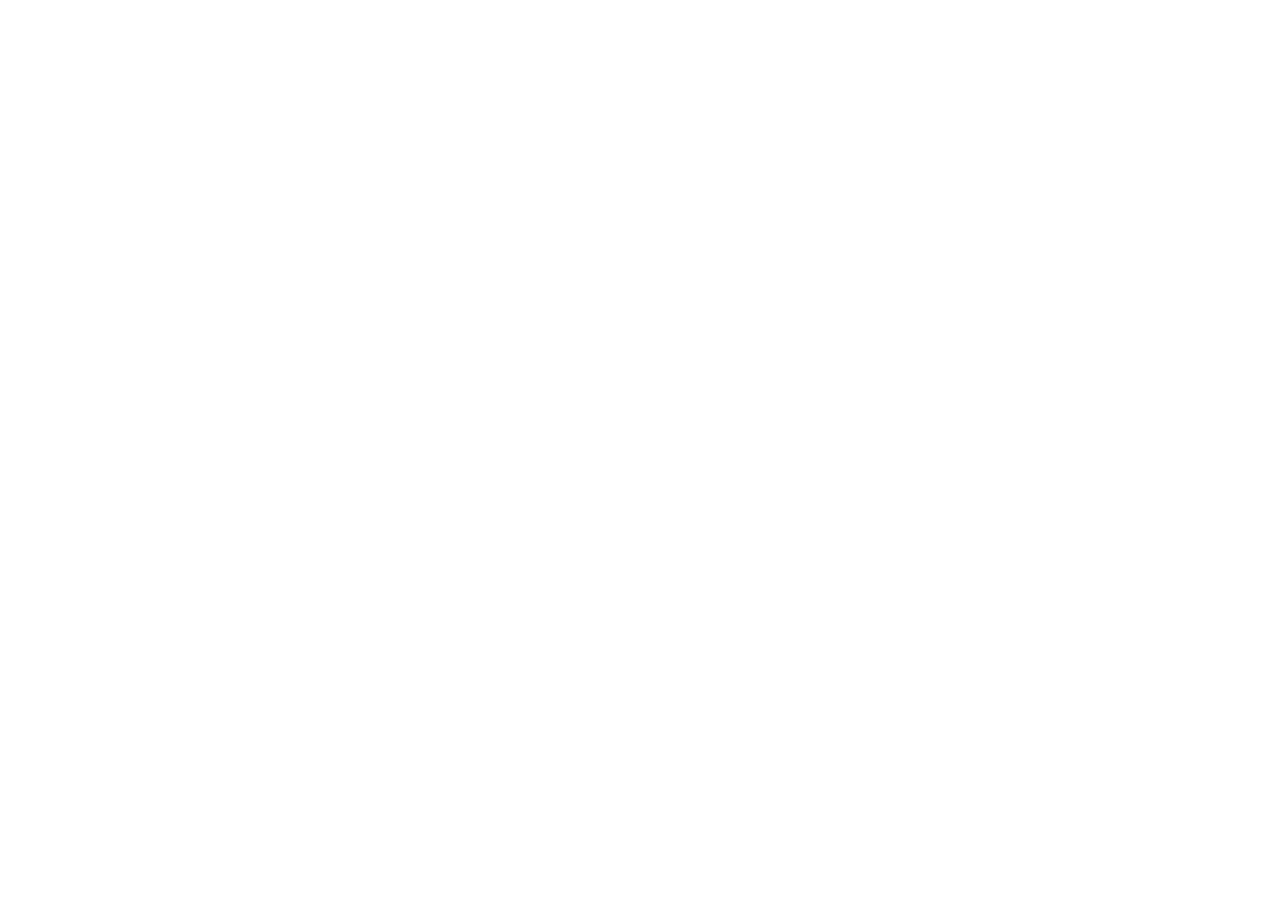
==== index_lms.html @ 10bb7e28 "Add files via upload" ====
﻿<!doctype html>
<html lang="en-US">
<head>
  <meta charset="utf-8">
  <!-- Created using Storyline 360 x64 - http://www.articulate.com  -->
  <!-- version: 3.101.34880.0 -->
  <title>Newsletter</title>
  <meta http-equiv="x-ua-compatible" content="IE=edge"/>
  <meta name="viewport" content="width=device-width,initial-scale=1,user-scalable=no,shrink-to-fit=no,minimal-ui"/>
  <meta name="apple-mobile-web-app-capable" content="yes"/>
  <style>
    html, body { height: 100%; padding: 0; margin: 0 }
    #app { height: 100%; width: 100%; }
  </style>

  <script>
    window.DS = {};
    window.globals = {
      DATA_PATH_BASE: '',
      HAS_FRAME: true,
      HAS_SLIDE: true,

      lmsPresent: true,
      tinCanPresent: false,
      cmi5Present: false,
      aoSupport: false,
      scale: 'Scaled',
      captureRc: false,
      browserSize: 'optimal',
      bgColor: '#FFFFFF',
      features: 'DropInBase,JsApiBasics,MultipleQuizTracking,NativePrompts,PlayerSizeOption,TextEntryCharacterLimit',
      themeName: 'unified',
      preloaderColor: '#8C8C8C',
      suppressAnalytics: false,
      productChannel: 'stable',
      publishSource: 'storyline',
      aid: 'aid|62204201-b0ff-402e-9b0d-82b3d8c5f0d6',
      cid: '3ee8a6d8-429a-4010-ac25-ea498c819780',
      playerVersion: '3.101.34880.0',
      publishTimestamp: '2026-01-28T09:23:05.3126859Z',
      maxIosVideoElements: 10,
      connectionSettings: { message: 'You%20are%20offline.%20Trying%20to%20reconnect...', useDarkTheme: true, mode: 'disabled' },
      hasFeature: function(feature) {
        return this.features.split(',').includes(feature);
      },
      
      parseParams: function(qs) {
        if (window.globals.parsedParams != null) {
          return window.globals.parsedParams;
        }
        qs = (qs || window.location.search.substr(1)).split('+').join(' ');
        var params = {},
            tokens,
            re = /[?&]?([^=]+)=([^&]*)/g;

        while (tokens = re.exec(qs)) {
          params[decodeURIComponent(tokens[1]).trim()] =
            decodeURIComponent(tokens[2]).trim();
        }
        window.globals.parsedParams = params;
        return params;
      }

    };

    if (window.flagsUnderTest != null) {
      window.globals.features = window.flagsUnderTest.reduce((accum, feature) => {
        if (!accum.includes(feature)) {
          accum.push(feature);
        }
        return accum;
      }, window.globals.features.split(',')).join();
    }
  </script>
  <script>
    var isIe11 = ('ActiveXObject' in window || window.MSBlobBuilder != null)
      && window.msCrypto != null && !window.ActiveXObject;
    if (isIe11) {
      window.globals.unsupportedBrowser = true;
      document.write(atob('[base64]'));
    }
  </script>

  <script>
    if (window.globals.hasFeature('Localization')) {
      
      
    }
  </script>

  <script src="lms/scormdriver.js" charset="utf-8"></script>
  <script>window.THREE = { };</script>
  
</head>
<body style="background: #FFFFFF" class="cs-HTML theme-unified">
  <!-- 360 -->
  <script>!function(){var e,i=/iPhone/i,o=/iPod/i,n=/iPad/i,t=/\biOS-universal(?:.+)Mac\b/i,r=/\bAndroid(?:.+)Mobile\b/i,a=/Android/i,d=/(?:SD4930UR|\bSilk(?:.+)Mobile\b)/i,p=/Silk/i,l=/Windows Phone/i,u=/\bWindows(?:.+)ARM\b/i,b=/BlackBerry/i,s=/BB10/i,c=/Opera Mini/i,f=/\b(CriOS|Chrome)(?:.+)Mobile/i,h=/Mobile(?:.+)Firefox\b/i,v=function(e){return void 0!==e&&"MacIntel"===e.platform&&"number"==typeof e.maxTouchPoints&&e.maxTouchPoints>1&&"undefined"==typeof MSStream};e=function(e){var m={userAgent:"",platform:"",maxTouchPoints:0};e||"undefined"==typeof navigator?"string"==typeof e?m.userAgent=e:e&&e.userAgent&&(m={userAgent:e.userAgent,platform:e.platform,maxTouchPoints:e.maxTouchPoints||0}):m={userAgent:navigator.userAgent,platform:navigator.platform,maxTouchPoints:navigator.maxTouchPoints||0};var g=m.userAgent,y=g.split("[FBAN");void 0!==y[1]&&(g=y[0]),void 0!==(y=g.split("Twitter"))[1]&&(g=y[0]);var A=function(e){return function(i){return i.test(e)}}(g),w={apple:{phone:A(i)&&!A(l),ipod:A(o),tablet:!A(i)&&(A(n)||v(m))&&!A(l),universal:A(t),device:(A(i)||A(o)||A(n)||A(t)||v(m))&&!A(l)},amazon:{phone:A(d),tablet:!A(d)&&A(p),device:A(d)||A(p)},android:{phone:!A(l)&&A(d)||!A(l)&&A(r),tablet:!A(l)&&!A(d)&&!A(r)&&(A(p)||A(a)),device:!A(l)&&(A(d)||A(p)||A(r)||A(a))||A(/\bokhttp\b/i)},windows:{phone:A(l),tablet:A(u),device:A(l)||A(u)},other:{blackberry:A(b),blackberry10:A(s),opera:A(c),firefox:A(h),chrome:A(f),device:A(b)||A(s)||A(c)||A(h)||A(f)},any:!1,phone:!1,tablet:!1};return w.any=w.apple.device||w.android.device||w.windows.device||w.other.device,w.phone=w.apple.phone||w.android.phone||w.windows.phone,w.tablet=w.apple.tablet||w.android.tablet||w.windows.tablet,w}(),"object"==typeof exports&&"undefined"!=typeof module?module.exports=e:"function"==typeof define&&define.amd?define((function(){return e})):this.isMobile=e}();
    window.isMobile.apple.tablet = window.isMobile.apple.tablet ||
      (navigator.platform === 'MacIntel' && navigator.maxTouchPoints > 1);
    window.isMobile.apple.device = window.isMobile.apple.device || window.isMobile.apple.tablet;
    window.isMobile.tablet = window.isMobile.tablet || window.isMobile.apple.tablet;
    window.isMobile.any = window.isMobile.any || window.isMobile.apple.tablet;
  </script>

  <div id="focus-sink" tabindex="-1"></div>

  <div id="preso"></div>
  <script>
    (function() {

      var classTypes = [ 'desktop', 'mobile', 'phone', 'tablet' ];

      var addDeviceClasses = function(prefix, testObj) {
        var curr, i;
        for (i = 0; i < classTypes.length; i++) {
          curr = classTypes[i];
          if (testObj[curr]) {
            document.body.classList.add(prefix + curr);
          }
        }
      };

      var params = window.globals.parseParams(),
          isDevicePreview = params.devicepreview === '1',
          isPhoneOverride = params.deviceType === 'phone' || (isDevicePreview && params.phone == '1'),
          isTabletOverride = (params.deviceType === 'tablet' || isDevicePreview) && !isPhoneOverride,
          isMobileOverride = isPhoneOverride || isTabletOverride;

      var deviceView = {
        desktop: !window.isMobile.any && !isMobileOverride,
        mobile: window.isMobile.any || isMobileOverride,
        phone: isPhoneOverride || (window.isMobile.phone && !isTabletOverride),
        tablet: isTabletOverride || window.isMobile.tablet
      };

      window.globals.deviceView = deviceView;
      window.isMobile.desktop = !window.isMobile.any;
      window.isMobile.mobile = window.isMobile.any;

      addDeviceClasses('view-', deviceView);

    })();
  </script>
  
  <script src='story_content/triggers.js' type=text/javascript></script>
<script src='story_content/user.js' type=text/javascript></script>
  <div class="slide-loader"></div>

  <script>
    var doc = document, loader = doc.body.querySelector('.slide-loader'); [ 1, 2, 3 ].forEach(function(n) { var d = doc.createElement('div'); d.style.backgroundColor = window.globals.preloaderColor; d.classList.add('mobile-loader-dot'); d.classList.add('dot' + n); loader.appendChild(d); });
  </script>

  <div class="mobile-load-title-overlay" style="display: none">
    <div class="mobile-load-title">Newsletter</div>
  </div>

  <div class="mobile-chrome-warning"></div>

  
<style>
  .warn-connection-dialog {
    display: none;
    background: transparent;
    pointer-events: all;
    position: fixed;
    left: 0;
    top: 0;
    width: 100%;
    height: 100%;
    z-index: 999;
  }

  .warn-connection-content {
    pointer-events: all;
    border-radius: 4px;
    background: white;
    border: 1px solid #E7E7E7;
    color: #333333;
    box-shadow: 0 2px 4px rgba(0, 0, 0, 0.25);
    transition: all 150ms ease-out;
    position: absolute;
    white-space: nowrap;
  }

  .view-phone.is-landscape .warn-connection-content {
    left: 23px;
    bottom: 23px;
  }

  .view-tablet.is-landscape .warn-connection-content {
    left: 50%;
    top: 20px;
    transform: translateX(-50%);
  }

  .view-mobile.is-portrait .warn-connection-content {
    transform: translate(-50%, calc(-100% - 15px));
  }

  .warn-connection-content p {
    display: inline-block;
    margin: 0 8px 0 0;
    line-height: 33px;
    font-size: 11px;
  }

  .warn-connection-content svg {
    position: relative;
    vertical-align: middle;
    margin: 0 2px 2px 8px;
  }

  .view-desktop .warn-connection-content {
    left: 1.5em;
    bottom: 1.5em;
  }

  .view-desktop .warn-connection-content p {
    font-size: 1.1em;
  }

  .is-offline .warn-connection-dialog {
    display: block;
  }

  .is-offline .cs-panel * {
    pointer-events: none !important;
  }

  .is-offline .cs-panel {
    pointer-events: all !important;
  }

  .is-offline #nav-controls * {
    pointer-events: none !important;
  }

  .is-offline #nav-controls {
    pointer-events: all !important;
  }
</style>

<div class="warn-connection-dialog" role="alertdialog" aria-modal="true" tabindex="0" aria-labelledby="warn-connection-message">
  <div class="warn-connection-content">
    <svg width="17" height="15" viewBox="0 0 17 15" xmlns="http://www.w3.org/2000/svg">
      <path fill="#8F0000" stroke="white" d="M16.07,12.98 L15.88,12.23 L9.51,1.21 C8.97,0.26,7.6,0.26,7.06,1.21 L0.69,12.23 C0.15,13.16,0.81,14.36,1.91,14.36 H14.65 C15.47,14.36,16.05,13.7,16.07,12.98 Z"/>
      <path fill="white" stroke="white" d="M8.58,5.5 C8.35,5.28,8.5,5.35,8.21,5.32 C8.09,5.35,7.97,5.49,7.96,5.67 C7.97,5.79,7.98,5.92,7.98,6.04 L7.98,6.04 C7.99,6.17,8,6.31,8.01,6.43 L8.01,6.44 C8.03,6.92,8.06,7.41,8.09,7.9 L8.09,7.9 C8.12,8.39,8.14,8.88,8.17,9.37 C8.17,9.39,8.18,9.42,8.2,9.44 C8.23,9.46,8.25,9.47,8.28,9.47 C8.31,9.47,8.34,9.46,8.35,9.44 C8.37,9.43,8.38,9.4,8.39,9.35 L8.39,9.34 C8.39,9.24,8.4,9.15,8.4,9.05 L8.4,9.05 C8.41,8.96,8.41,8.86,8.42,8.75 C8.43,8.44,8.45,8.12,8.47,7.81 L8.47,7.81 C8.49,7.49,8.51,7.18,8.53,6.87 C8.55,6.46,8.56,6.05,8.59,5.64 L8.6,5.62 C8.6,5.57,8.59,5.53,8.58,5.5 L8.21,5.32 Z"/>
      <circle fill="white" stroke="white" cx="8.3" cy="11.35" r="0.3"/>
    </svg>
    <p id="warn-connection-message">You are offline. Trying to reconnect...</p>
  </div>
</div>

<script>
  (function() {
    window.DS.connection = {
      warningShown: false,
      assets: {},
      loadingAssetGroup: false,
      retryDelay: 500
    };

    var connectionSettings = window.globals.connectionSettings || {};

    var useConnectionMessages = window.AbortController != null &&
      window.location.protocol != 'file:' &&
      connectionSettings.mode === 'normal';

    window.DS.connection.useConnectionMessages = useConnectionMessages;

    var assetCount = 0;
    var checkLoadedId;


    if (useConnectionMessages && connectionSettings != null) {
      var contentEl = document.querySelector('.warn-connection-content');
      var messageEl = contentEl.querySelector('p');

      if (connectionSettings.useDarkTheme) {
        contentEl.style.borderColor = '#BABBBA';
        contentEl.style.backgroundColor = '#282828';
        contentEl.style.color = '#FFFFFF';
      }

      if (connectionSettings.message != null) {
        messageEl.textContent = window.decodeURIComponent(connectionSettings.message);
      }
    }

    function checkAssetsReady() {
      for (var i in DS.connection.assets) {
        if (!DS.connection.assets[i].success) {
          return false;
        }
      }
      return true;
    }

    function stopAssetGroup() {
      if (!useConnectionMessages) { return; }

      assetCount = 0;

      DS.connection.oldAssetGroup = DS.connection.assets;
      DS.connection.assets = {};
      DS.connection.loadingAssetGroup = false;
      clearInterval(checkLoadedId);
    }

    function startAssetGroup() {
      if (!useConnectionMessages) { return; }
      var ticks = 0;
      clearInterval(checkLoadedId);
      checkLoadedId = setInterval(function() {
        var loaded = 0;
        if (assetCount === 0 && loaded === 0) {
          clearInterval(checkLoadedId);
          return;
        }

        for (var i in DS.connection.assets) {
          if (DS.connection.assets[i].success) {
            loaded++;
          }
        }

        if (assetCount === loaded && checkAssetsReady()) {
          for (var i in DS.connection.assets) {
            if (DS.connection.assets[i].action) {
              DS.connection.assets[i].action();
            }
          }
          hideWarning();
          stopAssetGroup();
        }
      }, 100)
    }

    function requiredAsset(url, action, retry, type) {
      if (!useConnectionMessages) { return; }
      if (DS.connection.assets[url]) { return; }

      DS.connection.assets[url] = {
        success: false, action: action, retry: retry, type: type
      };
      assetCount = Object.keys(DS.connection.assets).length;
      if (!DS.connection.loadingAssetGroup) {
        startAssetGroup();
      }
      DS.connection.loadingAssetGroup = true;
    }

    function assetLoaded(url) {
      if (!useConnectionMessages) { return; }
      if (DS.connection.assets[url]) {
        DS.connection.assets[url].success = true;
      }
    }

    function assetFailed(url) {
      if (!useConnectionMessages) { return; }
      if (!DS.connection.assets[url]) {
        if (/\.js$/.test(url) && url.indexOf('transcripts') === -1) {
          setTimeout(function() {
            if (DS.connection.lastSlideLoaded != null) {
              DS.connection.lastSlideLoaded();
            }
          }, DS.connection.retryDelay);
        }
        return;
      }
      if (!DS.connection.warningShown) { showWarning(); }
      if (DS.connection.assets[url].retry) {
        setTimeout(function() {
          if (!DS.connection.assets[url].success) {
            DS.connection.assets[url].retry()
          }
        }, DS.connection.retryDelay);
      }
    }

    function hideWarning() {
      document.body.classList.remove('is-offline');
      DS.connection.warningShown = false;
      enableKeys();
    }
    DS.connection.hideWarning = hideWarning

    function showWarning(btn) {
      document.body.classList.add('is-offline')
      DS.connection.warningShown = true;
      updateWarningPosition();
      disableKeys();
    }

    function updateWarningPosition() {
      if (!DS.connection.warningShown) {
        return;
      }

      var isPortrait = document.body.classList.contains('is-portrait');
      var isMobile = document.body.classList.contains('view-mobile');
      var warningEl = document.querySelector('.warn-connection-content');

      if (isPortrait && isMobile) {
        var slide = document.querySelector('.primary-slide');
        var slideRect = slide != null
          ? slide.getBoundingClientRect()
          : { top: window.innerHeight, left: 0, width: window.innerWidth };

        warningEl.style.top = `${slideRect.top}px`
        warningEl.style.left = `${slideRect.left + slideRect.width / 2}px`
      } else {
        warningEl.style.top = null;
        warningEl.style.left = null;
      }

      window.requestAnimationFrame(updateWarningPosition);
    }

    function onDisableKeyDown(e) {
      e.preventDefault();
      e.stopImmediatePropagation();
    }

    function onDisableKeyUp(e) {
      e.preventDefault();
      e.stopImmediatePropagation();
    }

    var accStyle = document.createElement('style');
    var warnDialogEl = document.querySelector('.warn-connection-dialog');

    function disableKeys() {
      if (DS.views && DS.views.nsStack && DS.views.nsStack.length === 1) {
        DS.views.nsStack[0].tabReachable = false
        DS.views.nsStack[0].updateTabIndex(true, true);
      }

      accStyle.innerHTML = '.acc-shadow-dom { display: none; }';
      document.body.appendChild(accStyle);

      warnDialogEl.parentNode.append(warnDialogEl);
      warnDialogEl.focus();
    }

    function enableKeys() {
      accStyle.remove();
      if (DS.views && DS.views.nsStack && DS.views.nsStack.length === 1 && DS.views.nsStack[0].name === '_frame') {
        DS.views.nsStack[0].tabReachable = true;
        DS.views.nsStack[0].updateTabIndex();
      }
    }

    // these will all be noops if the feature flag isn't set in
    // the data and `window.globals.features`
    DS.connection.requiredAsset = requiredAsset;
    DS.connection.assetLoaded = assetLoaded;
    DS.connection.assetFailed = assetFailed;
    DS.connection.stopAssetGroup = stopAssetGroup;
    DS.connection.startAssetGroup = startAssetGroup;
  })();
</script>


  <script>
    
    if (window.autoSpider && window.vInterfaceObject) {
      document.querySelector('.mobile-load-title-overlay').style.display = 'none';
    }
  </script>

  

  <link rel="stylesheet" href="html5/data/css/output.min.css" data-noprefix/>
</body>
<script src="html5/lib/scripts/bootstrapper.min.js"></script>
</html>
---- html5/data/css/output.min.css ----
@font-face {
  font-family: 'LatoBold Charset1_ BoldD6DABA08';
  src: url('[data-uri]');
  font-style: normal;
  font-weight: normal;
}
@font-face {
  font-family: 'Lato Charset1_ 6TjbzaiH46786398';
  src: url('[data-uri]');
  font-style: normal;
  font-weight: normal;
}
.cs-HTML {
  background: rgba(255, 255, 255, 1);
}
.cs-npnxnanbnsnfns00000000001 .cs-infopanel  {
  box-shadow: 0 1px 0 rgba(0, 0, 0, 0);
  background: rgba(255, 255, 255, 1);
}
.cs-npnxnanbnsnfns00000000001 .cs-infopanel .cs-link {
  color: rgba(88, 88, 88, 1);
}
.cs-npnxnanbnsnfns00000000001 .cs-infopanel .cs-link:hover {
  color: rgba(255, 255, 255, 1);
}
.cs-npnxnanbnsnfns00000000001 .cs-infopanel .cs-name {
  color: rgba(68, 68, 68, 1);
}
.cs-npnxnanbnsnfns00000000001 .cs-infopanel .cs-title {
  color: rgba(153, 153, 153, 1);
}
.cs-npnxnanbnsnfns00000000001 .cs-infopanelpopup  {
  box-shadow: 0 1px 0 rgba(0, 0, 0, 0);
  background: rgba(0, 0, 0, 0);
}
.cs-npnxnanbnsnfns00000000001 .cs-infopanelpopup .cs-link {
  color: rgba(255, 0, 0, 1);
}
.cs-npnxnanbnsnfns00000000001 .cs-infopanelpopup .cs-link:hover {
  color: rgba(255, 255, 255, 1);
}
.cs-npnxnanbnsnfns00000000001 .cs-infopanelpopup .cs-name {
  color: rgba(255, 255, 255, 1);
}
.cs-npnxnanbnsnfns00000000001 .cs-infopanelpopup .cs-bio {
  color: rgba(88, 88, 88, 1);
}
.cs-npnxnanbnsnfns00000000001 .cs-timer  {
  color: rgba(88, 88, 88, 1);
}
.cs-npnxnanbnsnfns00000000001 .cs-duration stop:first-child {
  stop-color: rgba(220, 220, 220, 1);
}
.cs-npnxnanbnsnfns00000000001 .cs-duration stop:last-child {
  stop-color: rgba(220, 220, 220, 1);
}
.cs-npnxnanbnsnfns00000000001 .cs-elapsed stop:first-child {
  stop-color: rgba(254, 227, 71, 1);
}
.cs-npnxnanbnsnfns00000000001 .cs-elapsed stop:last-child {
  stop-color: rgba(254, 227, 71, 1);
}
.cs-npnxnanbnsnfns00000000001 .cs-timer .cs-pie .cs-innerstroke {
  stroke: rgba(199, 199, 199, 1);
}
.cs-npnxnanbnsnfns00000000001 .cs-timer .cs-pie .cs-innerborder {
  stroke: rgba(255, 255, 255, 1);
}
.cs-npnxnanbnsnfns00000000001 .cs-window  {
  box-shadow: 0 8px 5px rgba(0, 0, 0, 0.2);
  border-color: rgba(49, 99, 0, 1);
  background: rgba(250, 250, 250, 1);
  color: rgba(70, 70, 70, 1);
}
.cs-npnxnanbnsnfns00000000001 .cs-window .cs-diva {
  border-color: rgba(0, 0, 0, 0);
}
.cs-npnxnanbnsnfns00000000001 .cs-window .cs-divb {
  border-color: rgba(0, 0, 0, 0);
}
.cs-npnxnanbnsnfns00000000001 .cs-editor .cs-editor-slide {
  color: rgba(255, 255, 255, 1);
}
.cs-npnxnanbnsnfns00000000001 .cs-editor .cs-editor-html {
  color: rgba(70, 70, 70, 1);
}
.cs-npnxnanbnsnfns00000000001 .cs-editor .cs-editor-button {
  text-shadow: 0 1px 0 rgba(0, 0, 0, 0);
  color: rgba(255, 255, 255, 1);
  border-color: rgba(33, 68, 0, 1);
  background: rgba(60, 124, 0, 1);
}
.cs-npnxnanbnsnfns00000000001 .cs-editor .cs-editor-button:hover {
  background: rgba(66, 142, 0, 1);
}
.cs-npnxnanbnsnfns00000000001 .cs-editor .cs-editor-button:active {
  background: rgba(46, 93, 0, 1);
}
.cs-npnxnanbnsnfns00000000001 .cs-listitem  {
  color: rgba(70, 70, 70, 1);
  border-color: none;
  border: 1px solid transparent;
}
.cs-npnxnanbnsnfns00000000001 .cs-listitem:hover {
  background: rgba(0, 0, 0, 0.05);
  border-color: rgba(142, 143, 142, 1) !important;
  border-width: 1px;
  border-radius: 2px;
  border-style: solid;
  box-sizing: border-box;
}
.cs-npnxnanbnsnfns00000000001 .cs-listitem.hover {
  background: rgba(0, 0, 0, 0.05);
  border-color: rgba(142, 143, 142, 1) !important;
  border-width: 1px;
  border-radius: 2px;
  border-style: solid;
  box-sizing: border-box;
}
.cs-npnxnanbnsnfns00000000001 .cs-glossary  {
  color: rgba(70, 70, 70, 1);
}
.cs-npnxnanbnsnfns00000000001 .cs-glossary .cs-scrolling-panel {
  background: rgba(0, 0, 0, 0);
}
.cs-npnxnanbnsnfns00000000001 .cs-glossary .cs-term.cs-selected .cs-choice-list-trigger {
  color: rgba(255, 255, 255, 1);
  background: rgba(255, 255, 255, 1);
}
.cs-npnxnanbnsnfns00000000001 .cs-glossary .cs-term.cs-selected .cs-choice-list-trigger:focus {
  color: rgba(255, 255, 255, 1);
  background: rgba(255, 255, 255, 1);
}
.cs-npnxnanbnsnfns00000000001 .cs-glossary .cs-term:hover .cs-choice-list-trigger {
  background: rgba(70, 70, 70, 1);
}
.cs-npnxnanbnsnfns00000000001 .cs-glossary .cs-term.hover .cs-choice-list-trigger {
  background: rgba(70, 70, 70, 1);
}
.cs-npnxnanbnsnfns00000000001 .cs-glossary .cs-term .cs-choice-list-trigger:focus {
  background: rgba(70, 70, 70, 1);
}
.cs-npnxnanbnsnfns00000000001 .cs-glossary .cs-diva {
  border-color: rgba(0, 0, 0, 0);
}
.cs-npnxnanbnsnfns00000000001 .cs-glossary .cs-divb {
  border-color: rgba(0, 0, 0, 0);
}
.cs-npnxnanbnsnfns00000000001 .cs-glossary .cs-divc {
  border-color: rgba(0, 0, 0, 0);
}
.cs-npnxnanbnsnfns00000000001 .cs-glossary .cs-heading {
  color: rgba(44, 47, 48, 1);
  font-weight: 700;
}
.note-content p span {
  color: rgba(70, 70, 70, 1);
  line-height: 1.4em;
  font-size: 103.769%;
}
.cs-npnxnanbnsnfns00000000001 .cs-resource .cs-separator {
  border-color: rgba(0, 0, 0, 0);
}
.cs-npnxnanbnsnfns00000000001 .cs-outline  {
  color: rgba(45, 45, 45, 1);
}
.cs-npnxnanbnsnfns00000000001 .cs-outline .cs-diva {
  border-color: rgba(0, 0, 0, 0);
}
.cs-npnxnanbnsnfns00000000001 .cs-outline .cs-divb {
  border-color: rgba(0, 0, 0, 0);
}
.cs-npnxnanbnsnfns00000000001 .cs-outline .cs-divc {
  border-color: rgba(0, 0, 0, 0);
}
.cs-npnxnanbnsnfns00000000001 .cs-outline .cs-search-filter:hover {
  color: rgba(0, 0, 0, 0);
}
.cs-npnxnanbnsnfns00000000001 .cs-outline .cs-search-filter.hover {
  color: rgba(0, 0, 0, 0);
}
.cs-npnxnanbnsnfns00000000001 .cs-transcript  {
  color: rgba(255, 255, 255, 1);
}
.cs-npnxnanbnsnfns00000000001 .cs-transcript .cs-div {
  border-color: rgba(0, 0, 0, 0);
}
.cs-npnxnanbnsnfns00000000001 .cs-tabs:not(.topmenu-item) {
  color: rgba(39, 43, 44, 1);
}
.cs-npnxnanbnsnfns00000000001 .cs-tabs .cs-inner-button:not(.topmenu-item) {
  text-shadow: 0 1px 0 rgba(0, 0, 0, 0);
}
.cs-npnxnanbnsnfns00000000001 .cs-tabs:hover:not(.topmenu-item) {
  color: rgba(39, 43, 44, 1);
}
.cs-npnxnanbnsnfns00000000001 .cs-tabs.cs-selected {
  background: rgba(0, 0, 0, 0);
  color: rgba(39, 43, 44, 1);
}
.cs-npnxnanbnsnfns00000000001 .cs-seekcontrol  {
  background: rgba(0, 0, 0, 0);
  border-color: rgba(0, 0, 0, 0);
}
.cs-npnxnanbnsnfns00000000001 .cs-seekcontrol .cs-button:hover .cs-icon {
  fill: rgba(255, 255, 255, 1);
}
.cs-npnxnanbnsnfns00000000001 .cs-seekcontrol .cs-button.hover .cs-icon {
  fill: rgba(255, 255, 255, 1);
}
.cs-npnxnanbnsnfns00000000001 .cs-seekcontrol .cs-button .cs-icon-shadow {
  fill: rgba(0, 0, 0, 0);
}
.cs-npnxnanbnsnfns00000000001 .cs-seekcontrol .cs-button .cs-icon {
  fill: rgba(140, 140, 140, 1);
}
.cs-npnxnanbnsnfns00000000001 .cs-seekcontrol .cs-seek .cs-fill {
  background: rgba(255, 255, 255, 0.6);
}
.cs-npnxnanbnsnfns00000000001 .cs-seekcontrol .cs-seek {
  background: rgba(142, 143, 142, 1);
  border-color: rgba(0, 0, 0, 0);
}
.cs-npnxnanbnsnfns00000000001 .cs-searchinput .cs-input {
  color: rgba(70, 70, 70, 1);
  border-color: rgba(0, 0, 0, 0);
  background: rgba(0, 0, 0, 0.05);
}
.cs-npnxnanbnsnfns00000000001 .cs-searchinput .cs-input:focus {
  color: rgba(44, 47, 48, 1);
  background: rgba(41, 41, 41, 1);
}
.cs-npnxnanbnsnfns00000000001 .cs-searchinput .cs-input:hover {
  box-shadow: inset 0 0 1px 0 rgba(69, 126, 19, 0);
}
.cs-npnxnanbnsnfns00000000001 .cs-searchinput .cs-input.hover {
  box-shadow: inset 0 0 1px 0 rgba(69, 126, 19, 0);
}
.cs-npnxnanbnsnfns00000000001 .cs-searchinput .cs-button .cs-icon {
  fill: rgba(88, 88, 88, 1);
}
.cs-npnxnanbnsnfns00000000001 .cs-searchinput .cs-button:hover {
  fill: rgba(63, 133, 0, 1);
}
.cs-npnxnanbnsnfns00000000001 .cs-searchinput .cs-button.hover {
  fill: rgba(63, 133, 0, 1);
}
.cs-npnxnanbnsnfns00000000001 .cs-menu  {
  box-shadow: 0 1px 0 rgba(0, 0, 0, 0);
  background: rgba(250, 250, 250, 1);
}
.cs-npnxnanbnsnfns00000000001 .cs-topmenu-item.active .cs-tab {
  background: rgba(250, 250, 250, 1);
}
.cs-npnxnanbnsnfns00000000001 .cs-logo  {
  box-shadow: 0 1px 0 rgba(37, 75, 0, 1);
  background: rgba(255, 255, 255, 0);
}
.cs-npnxnanbnsnfns00000000001 .cs-checkbox  {
  color: rgba(255, 255, 255, 1);
}
.cs-npnxnanbnsnfns00000000001 .cs-checkbox:hover {
  border-color: rgba(175, 221, 130, 1);
}
.cs-npnxnanbnsnfns00000000001 .cs-checkbox.hover {
  border-color: rgba(175, 221, 130, 1);
}
.cs-npnxnanbnsnfns00000000001 .cs-checkbox .cs-box {
  color: rgba(255, 255, 255, 1);
  border-color: rgba(42, 83, 0, 1);
}
.cs-npnxnanbnsnfns00000000001 .cs-checkbox .cs-box:checked::after {
  color: rgba(43, 196, 0, 1);
}
.cs-npnxnanbnsnfns00000000001 .cs-button  {
  text-shadow: 0 1px 0 rgba(0, 0, 0, 0);
  color: rgba(88, 88, 88, 1);
  border-color: rgba(0, 0, 0, 0);
  background: rgba(0, 0, 0, 0);
  box-shadow: 0 1px 0 rgba(0, 0, 0, 0);
}
.cs-npnxnanbnsnfns00000000001 .cs-button .cs-icon {
  fill: rgba(88, 88, 88, 1);
}
.cs-npnxnanbnsnfns00000000001 .cs-button .cs-icon-shadow {
  fill: rgba(0, 0, 0, 0);
}
.cs-npnxnanbnsnfns00000000001 .cs-button:hover {
  background: rgba(39, 43, 44, 1);
}
.cs-npnxnanbnsnfns00000000001 .cs-button.hover {
  background: rgba(39, 43, 44, 1);
}
.cs-npnxnanbnsnfns00000000001 .cs-button:active {
  background: rgba(0, 0, 0, 0);
}
.cs-npnxnanbnsnfns00000000001 .cs-button.cs-disabled:hover {
  background: rgba(0, 0, 0, 0);
}
.cs-npnxnanbnsnfns00000000001 .cs-button.cs-disabled.hover {
  background: rgba(0, 0, 0, 0);
}
.cs-npnxnanbnsnfns00000000001 .cs-button.cs-disabled:active {
  background: rgba(0, 0, 0, 0);
}
.cs-npnxnanbnsnfns00000000001 .cs-button.cs-volume:hover {
  background: rgba(0, 0, 0, 0);
}
.cs-npnxnanbnsnfns00000000001 .cs-button.cs-volume.hover {
  background: rgba(0, 0, 0, 0);
}
.cs-npnxnanbnsnfns00000000001 .cs-button.cs-volume:active {
  background: rgba(0, 0, 0, 0);
}
.cs-npnxnanbnsnfns00000000001.cs-base  {
  color: rgba(88, 88, 88, 1);
  border-color: rgba(255, 255, 255, 0);
  background: rgba(255, 255, 255, 1);
}
.cs-npnxnanbnsnfns00000000001.cs-base .cs-separator .cs-diva {
  background: rgba(250, 250, 250, 1);
}
.cs-npnxnanbnsnfns00000000001.cs-base .cs-separator .cs-divb {
  background: rgba(0, 0, 0, 0);
}
.cs-npnxnanbnsnfns00000000001.cs-base .cs-topmenu-item.active .cs-tab {
  border-color: rgba(250, 250, 250, 1);
}
.cs-npnxnanbnsnfns00000000001.cs-base .cs-topmenu-item.active .cs-panel {
  border-color: rgba(250, 250, 250, 1);
}
.cs-npnxnanbnsnfns00000000001.cs-base .cs-left {
  background: rgba(250, 250, 250, 1);
}
.cs-npnxnanbnsnfns00000000001.cs-base .cs-area-primary .cs-slide-container {
  background: rgba(255, 255, 255, 1);
}
.cs-npnxnanbnsnfns00000000001.cs-base.cs-custom-theme .cs-brandhighlight-bg {
  background: rgba(72, 147, 184, 1) !important;
}
.cs-npnxnanbnsnfns00000000001.cs-base.cs-custom-theme .cs-brandhighlight-secondary-bg {
  background: rgba(72, 147, 184, 1) !important;
}
.cs-npnxnanbnsnfns00000000001.cs-base.cs-custom-theme .cs-brandhighlight-border {
  border-color: rgba(72, 147, 184, 1) !important;
}
.cs-npnxnanbnsnfns00000000001.cs-base.cs-custom-theme .cs-brandhighlight-text {
  color: rgba(72, 147, 184, 1) !important;
}
.cs-npnxnanbnsnfns00000000001.cs-base.cs-custom-theme .cs-brandhighlight-fill {
  fill: rgba(72, 147, 184, 1) !important;
}
.cs-npnxnanbnsnfns00000000001.cs-base.cs-custom-theme .cs-listitem.cs-selected {
  background-color: rgba(0, 0, 0, 0.05) !important;
}
.cs-npnxnanbnsnfns00000000001 .cs-volume::-moz-range-thumb {
  border-color: rgba(43, 85, 0, 1);
  box-shadow: inset 0 0 1px 0 rgba(43, 85, 0, 1);
  background: rgba(255, 255, 255, 1);
}
.cs-npnxnanbnsnfns00000000001 .cs-volume::-ms-thumb {
  border-color: rgba(43, 85, 0, 1);
  box-shadow: inset 0 0 1px 0 rgba(43, 85, 0, 1);
  background: rgba(255, 255, 255, 1);
}
.cs-npnxnanbnsnfns00000000001 .cs-volume::-webkit-slider-thumb {
  border-color: rgba(43, 85, 0, 1);
  box-shadow: inset 0 0 1px 0 rgba(43, 85, 0, 1);
  background: rgba(255, 255, 255, 1);
}
.cs-npnxnanbnsnfns00000000001 .cs-volume::-moz-range-track {
  border-color: rgba(66, 140, 1, 1);
  background: rgba(142, 143, 142, 1);
}
.cs-npnxnanbnsnfns00000000001 .cs-volume::-ms-track {
  border-color: rgba(66, 140, 1, 1);
  background: rgba(142, 143, 142, 1);
}
.cs-npnxnanbnsnfns00000000001 .cs-volume::-webkit-slider-runnable-track {
  border-color: rgba(66, 140, 1, 1);
  background: rgba(142, 143, 142, 1);
}
body.show-focus .tab-focus-box {
  box-shadow: 0 0 0 1px rgba(255, 255, 0, 1), 0 0 0 3px rgba(0, 32, 96, 1), 0 0 5px 5px rgba(255, 255, 0, 1);
  border-color: transparent;
  outline: 2px transparent solid;
}
.skipnav {
  box-shadow: 0 0 0 1px rgba(255, 255, 0, 1), 0 0 0 3px rgba(0, 32, 96, 1), 0 0 5px 5px rgba(255, 255, 0, 1);
  border-color: transparent;
  outline: 2px transparent solid;
}
.cs-npnxnanbnsnfns00000000001 .cs-listitem:hover {
  color: none;
}
.cs-npnxnanbnsnfns00000000001 .cs-listitem.hover {
  color: none;
}
.cs-npnxnanbnsnfns00000000001 .cs-listitem.cs-viewed {
  color: #464646;
}
.cs-npnxnanbnsnfns00000000001 .cs-listitem {
  color: #464646;
}
.cs-npnxnanbnsnfns00000000001 .cs-listitem:hover .cs-icon-carrot * {
  fill: none;
}
.cs-npnxnanbnsnfns00000000001 .cs-listitem.hover .cs-icon-carrot * {
  fill: none;
}
.cs-npnxnanbnsnfns00000000001 .cs-listitem .cs-icon-carrot {
  color: none;
  top: calc(3px);
}
.cs-npnxnanbnsnfns00000000001 .cs-listitem .cs-icon-carrot .cs-shadow {
  color: #2C2F30;
}
.cs-npnxnanbnsnfns00000000001 .item-collapsible .is-scene {
  color: #2C2F30 !important;
  font-weight: 700;
}
.cs-npnxnanbnsnfns00000000001 .is-scene .cs-icon-carrot * {
  color: #2C2F30 !important;
  font-weight: 700;
}
.cs-npnxnanbnsnfns00000000001 .is-scene:not(.outline-links-collapse) > a {
  color: #2C2F30;
}
.cs-npnxnanbnsnfns00000000001 .is-scene:not(.outline-links-collapse) .cs-icon-carrot * {
  fill: none !important;
  color: #2C2F30 !important;
}
.cs-npnxnanbnsnfns00000000001 .tabs, .cs-npnxnanbnsnfns00000000001 .cs-logo {
  border-bottom: 1px solid rgba(142, 143, 142, 1);
}
.cs-npnxnanbnsnfns00000000001 .area-secondary-wrapper:after {
  background-image: url('[data-uri]');
  background-size: 100%;
}
.cs-npnxnanbnsnfns00000000001 .panel-footer {
  background: #FAFAFA;
}
.cs-npnxnanbnsnfns00000000001 #outline-search {
  background: rgba(0, 0, 0, 0.05);
  border-color: rgba(142, 143, 142, 1);
  border-width: 1px;
  border-style: solid;
}
.cs-npnxnanbnsnfns00000000001 .topmenu-panel #outline-search {
  background: #EAEAEA;
}
.cs-npnxnanbnsnfns00000000001 .search-icon circle, .cs-npnxnanbnsnfns00000000001 .search-icon path {
  stroke: #585858;
}
.cs-npnxnanbnsnfns00000000001 #outline-search input[type   =search] {
  color: #2C2F30;
}
.cs-npnxnanbnsnfns00000000001 #outline-search ::-webkit-input-placeholder {
  color: #464646 !important;
}
.cs-npnxnanbnsnfns00000000001 #outline-search :-ms-input-placeholder {
  color: #464646 !important;
}
.cs-npnxnanbnsnfns00000000001 #outline-search ::-moz-placeholder {
  color: #464646 !important;
  opacity: 1;
}
.cs-npnxnanbnsnfns00000000001 .cs-topmenu-item.active, body:not(.is-touchable-tablet) .cs-npnxnanbnsnfns00000000001 .cs-topmenu-item:hover {
  color: #272B2C;
}
.cs-npnxnanbnsnfns00000000001 .cs-topmenu-item.button-tapped {
  color: #272B2C;
}
.cs-npnxnanbnsnfns00000000001 .cs-topmenu-item.active .cs-tab, .cs-npnxnanbnsnfns00000000001 .cs-topmenu-item .cs-tab {
  background: transparent !important;
  border: none !important;
}
.cs-npnxnanbnsnfns00000000001 .top-tabs-drop-icon div {
  background: #585858;
}
.cs-npnxnanbnsnfns00000000001 .cs-panel.topmenu-panel .panel-content, .cs-npnxnanbnsnfns00000000001 .top-tabs-drop {
  background: #FAFAFA;
}
.cs-npnxnanbnsnfns00000000001 .cs-topmenu-item.active .cs-panel {
  background: #FAFAFA;
}
.cs-npnxnanbnsnfns00000000001 .cs-menu.topmenu-panel, .cs-npnxnanbnsnfns00000000001 .top-tabs-drop {
  border: 1px solid rgba(250, 250, 250, 1) !important;
  border-radius: 3px;
}
.cs-npnxnanbnsnfns00000000001 .resources .resources-list a:hover {
  background: rgba(0, 0, 0, 0.05);
}
body:not(.is-touchable-tablet) .cs-npnxnanbnsnfns00000000001 .resources .resources-list a:hover {
  background: rgba(0, 0, 0, 0.05);
}
.cs-npnxnanbnsnfns00000000001 .resources .resources-list a.hover {
  background: rgba(0, 0, 0, 0.05);
}
body:not(.is-touchable-tablet) .cs-npnxnanbnsnfns00000000001 .resources .resources-list a.hover {
  background: rgba(0, 0, 0, 0.05);
}
.cs-npnxnanbnsnfns00000000001 .resources .resources-list a.button-tapped {
  background: rgba(0, 0, 0, 0.05);
}
.cs-npnxnanbnsnfns00000000001 .cs-icon path, .cs-npnxnanbnsnfns00000000001 .cs-icon rect, .cs-npnxnanbnsnfns00000000001 .cs-icon polygon, .cs-npnxnanbnsnfns00000000001 .menu-icon-wrapper.menu-icon-wrapper-hover path {
  fill: #585858;
}
.cs-npnxnanbnsnfns00000000001 .cs-icon .icon-stroke-only {
  fill: none !important;
  stroke: #585858 !important;
}
body:not(.is-touchable-tablet) .cs-npnxnanbnsnfns00000000001 .cs-button:hover .cs-icon path, body:not(.is-touchable-tablet) .cs-npnxnanbnsnfns00000000001 .cs-button:hover .cs-icon rect, body:not(.is-touchable-tablet) .cs-npnxnanbnsnfns00000000001 .cs-button:hover .cs-icon polygon {
  fill: #272B2C;
}
body:not(.is-touchable-tablet) .cs-npnxnanbnsnfns00000000001 .cs-tabs:hover .search-icon circle, body:not(.is-touchable-tablet) .cs-npnxnanbnsnfns00000000001 .cs-tabs:hover .search-icon path {
  stroke: #272B2C;
}
.cs-npnxnanbnsnfns00000000001 .cs-button.button-tapped .cs-icon path, .cs-npnxnanbnsnfns00000000001 .cs-button.button-tapped .cs-icon rect, .cs-npnxnanbnsnfns00000000001 .cs-button.button-tapped .cs-icon polygon {
  fill: #272B2C;
}
body:not(.is-touchable-tablet) .cs-npnxnanbnsnfns00000000001 .cs-button:hover .cs-icon .icon-stroke-only {
  fill: none !important;
  stroke: #272B2C !important;
}
.cs-npnxnanbnsnfns00000000001 .cs-button:button-tapped .cs-icon .icon-stroke-only {
  fill: none !important;
  stroke: #272B2C !important;
}
.cs-npnxnanbnsnfns00000000001 .menu-icon-wrapper.menu-icon-wrapper-hover svg path {
  fill: #272B2C;
}
.floating-sidebar:not(.sidebar-closed) .cs-npnxnanbnsnfns00000000001 #hamburger .menu-icon-wrapper svg path {
  fill: #BABBBA;
}
.floating-sidebar:not(.sidebar-closed) .cs-npnxnanbnsnfns00000000001 #hamburger .menu-icon-wrapper.menu-icon-wrapper-hover svg path {
  fill: #F8F8F8;
}
.cs-npnxnanbnsnfns00000000001 .volume .btn:before {
  background-image: url('[data-uri]');
}
.cs-npnxnanbnsnfns00000000001 .volume-track {
  background: #8E8F8E;
}
.cs-npnxnanbnsnfns00000000001 .volume-icon circle {
  stroke: #585858;
}
.cs-npnxnanbnsnfns00000000001 .cs-settings > .settings-panel {
  background: #FAFAFA;
  border: 1px solid rgba(250, 250, 250, 1) !important;
  border-radius: 3px;
}
.cs-npnxnanbnsnfns00000000001 .cs-settings > .panel-down-arrow {
  fill: #FAFAFA;
}
.cs-npnxnanbnsnfns00000000001 .switch-toggle .border {
  stroke: #919191;
}
.cs-npnxnanbnsnfns00000000001 .switch-toggle .thumb-off .thumb {
  fill: #585858;
}
.cs-npnxnanbnsnfns00000000001 .switch-toggle .thumb-on .track {
  fill: rgba(72, 147, 184, 0.3);
}
.cs-npnxnanbnsnfns00000000001 .switch-toggle .thumb-off .track {
  fill: rgba(233, 233, 233, 1);
}
.cs-npnxnanbnsnfns00000000001 .switch-label {
  color: #464646;
}
.cs-npnxnanbnsnfns00000000001 .cs-panel .scrollarea-btn:after {
  background: rgba(88, 88, 88, 0.8);
}
.scrollarea-scrollbar:hover .scrollarea-btn:after, .scrollarea-scrollbar.highlight-scrollbar .scrollarea-btn:after {
  background: rgba(88, 88, 88, 0.8);
}
.floating-sidebar .sidebar-overlay {
  background: rgba(0, 0, 0, 0.85);
}
.cs-npnxnanbnsnfns00000000001 .overlay-message {
  background: rgba(0, 0, 0, 0.85);
}
.cs-npnxnanbnsnfns00000000001 .top-ui-bg, .cs-npnxnanbnsnfns00000000001 .bottom-ui-bg, .cs-npnxnanbnsnfns00000000001 .right-ui-bg, .cs-npnxnanbnsnfns00000000001 .left-ui-bg {
  background: rgba(255, 255, 255, 0.8);
}
.cs-npnxnanbnsnfns00000000001 .circle-progress-bg {
  fill: #FFFFFF;
}
.cs-npnxnanbnsnfns00000000001 .circle-progress-well {
  fill: #8E8F8E;
}
.cs-npnxnanbnsnfns00000000001 .circle-progress-pie {
  stroke: #8E8F8E;
}
.cs-npnxnanbnsnfns00000000001 .lightbox .option-pane {
  background: rgba(255, 255, 255, 0.8);
}
.cs-npnxnanbnsnfns00000000001 .lightbox .option-pane:before {
  background: #FFFFFF;
}
.cs-npnxnanbnsnfns00000000001 .message-window {
  background: #FAFAFA;
  border: 1px solid rgba(70, 70, 70, 1) !important;
  border-radius: 3px;
}
.cs-npnxnanbnsnfns00000000001 .message-window-header p, .cs-npnxnanbnsnfns00000000001 .message-window-text {
  color: #464646;
}
.cs-npnxnanbnsnfns00000000001 .message-window-header p {
  border-bottom: 1px solid rgba(70, 70, 70, 1);
}
.cs-npnxnanbnsnfns00000000001 .message-window button.slide-object-button {
  border: 1px solid rgba(70, 70, 70, 1) !important;
}
.cs-npnxnanbnsnfns00000000001 .message-window button.slide-object-button:hover {
  background: rgba(0, 0, 0, 0.05) !important;
}
.message-window .slide-object-button tspan, .message-window .slide-object-button-text tspan {
  fill: #464646 !important;
}
body:not(.is-touchable-tablet) .cs-npnxnanbnsnfns00000000001 .cs-button:hover .text {
  color: #272B2C;
}
.cs-npnxnanbnsnfns00000000001 .cs-button.button-tapped .text {
  color: #272B2C;
}
.cs-npnxnanbnsnfns00000000001.cs-base {
  background: #FFFFFF;
}
.cs-npnxnanbnsnfns00000000001 .cs-menu {
  background: transparent;
}
.cs-npnxnanbnsnfns00000000001 .progress-bar .progress-bar-fill:after {
  background: #4893B8 !important;
}
.cs-npnxnanbnsnfns00000000001 .volume-dot {
  background: #4893B8 !important;
}
.fn-npnxnanbsnfns00000000001 {
  font-family: 'Lato22AB4CAF';
  -webkit-font-variant-ligatures: no-common-ligatures;
  font-variant-ligatures: no-common-ligatures;
}
.fn-pxabnsnfns00000000001 {
  font-family: 'Lato22AB4CAF';
  -webkit-font-variant-ligatures: no-common-ligatures;
  font-variant-ligatures: no-common-ligatures;
}
.fn-npxnabnsnfns00000000001 {
  font-family: 'Lato22AB4CAF';
  -webkit-font-variant-ligatures: no-common-ligatures;
  font-variant-ligatures: no-common-ligatures;
}
.fn-npnxnanbnsnfns00000000001 {
  font-family: 'Lato22AB4CAF';
  -webkit-font-variant-ligatures: no-common-ligatures;
  font-variant-ligatures: no-common-ligatures;
}
.fn-pxabnsnfns00000000000 {
  font-family: 'Lato22AB4CAF';
  -webkit-font-variant-ligatures: no-common-ligatures;
  font-variant-ligatures: no-common-ligatures;
}
@font-face {
  font-family: 'Lato22AB4CAF';
  src: url('[data-uri]');
  font-style: normal;
  font-weight: bold;
}
@font-face {
  font-family: 'Lato22AB4CAF';
  src: url('[data-uri]');
  font-style: normal;
  font-weight: normal;
}
.cs-ResumePromptSlide .cs-5V0X29yqJAW-ResumePromptSlide-btn0 {
  color: rgba(255, 255, 255, 1);
  border-color: rgba(33, 68, 0, 1);
  background: rgba(60, 124, 0, 1);
  text-shadow: 0 1px 0 rgba(0, 0, 0, 0);
}
.cs-ResumePromptSlide .cs-5V0X29yqJAW-ResumePromptSlide-btn0 .cs-html {
  color: rgba(70, 70, 70, 1);
}
.cs-ResumePromptSlide .cs-5V0X29yqJAW-ResumePromptSlide-btn0 .cs-slide {
  border-color: rgba(255, 255, 255, 1);
}
.cs-ResumePromptSlide .cs-5V0X29yqJAW-ResumePromptSlide-btn0:hover {
  background: rgba(66, 142, 0, 1);
}
.cs-ResumePromptSlide .cs-5V0X29yqJAW-ResumePromptSlide-btn0:active {
  background: rgba(46, 93, 0, 1);
}
.cs-ResumePromptSlide .cs-5V0X29yqJAW-ResumePromptSlide-btn1 {
  color: rgba(255, 255, 255, 1);
  border-color: rgba(33, 68, 0, 1);
  background: rgba(60, 124, 0, 1);
  text-shadow: 0 1px 0 rgba(0, 0, 0, 0);
}
.cs-ResumePromptSlide .cs-5V0X29yqJAW-ResumePromptSlide-btn1 .cs-html {
  color: rgba(70, 70, 70, 1);
}
.cs-ResumePromptSlide .cs-5V0X29yqJAW-ResumePromptSlide-btn1 .cs-slide {
  border-color: rgba(255, 255, 255, 1);
}
.cs-ResumePromptSlide .cs-5V0X29yqJAW-ResumePromptSlide-btn1:hover {
  background: rgba(66, 142, 0, 1);
}
.cs-ResumePromptSlide .cs-5V0X29yqJAW-ResumePromptSlide-btn1:active {
  background: rgba(46, 93, 0, 1);
}
.cs-ExternalInterfaceErrorSlide .cs-buttonOK {
  color: rgba(255, 255, 255, 1);
  border-color: rgba(33, 68, 0, 1);
  background: rgba(60, 124, 0, 1);
  text-shadow: 0 1px 0 rgba(0, 0, 0, 0);
}
.cs-ExternalInterfaceErrorSlide .cs-buttonOK .cs-html {
  color: rgba(70, 70, 70, 1);
}
.cs-ExternalInterfaceErrorSlide .cs-buttonOK .cs-slide {
  border-color: rgba(255, 255, 255, 1);
}
.cs-ExternalInterfaceErrorSlide .cs-buttonOK:hover {
  background: rgba(66, 142, 0, 1);
}
.cs-ExternalInterfaceErrorSlide .cs-buttonOK:active {
  background: rgba(46, 93, 0, 1);
}
.cs-InvalidPromptSlide .cs-5V0X29yqJAW-InvalidPromptSlide-btn0 {
  color: rgba(255, 255, 255, 1);
  border-color: rgba(33, 68, 0, 1);
  background: rgba(60, 124, 0, 1);
  text-shadow: 0 1px 0 rgba(0, 0, 0, 0);
}
.cs-InvalidPromptSlide .cs-5V0X29yqJAW-InvalidPromptSlide-btn0 .cs-html {
  color: rgba(70, 70, 70, 1);
}
.cs-InvalidPromptSlide .cs-5V0X29yqJAW-InvalidPromptSlide-btn0 .cs-slide {
  border-color: rgba(255, 255, 255, 1);
}
.cs-InvalidPromptSlide .cs-5V0X29yqJAW-InvalidPromptSlide-btn0:hover {
  background: rgba(66, 142, 0, 1);
}
.cs-InvalidPromptSlide .cs-5V0X29yqJAW-InvalidPromptSlide-btn0:active {
  background: rgba(46, 93, 0, 1);
}
.cs-PrintPromptSlide .cs-5V0X29yqJAW-PrintPromptSlide-btn0 {
  color: rgba(255, 255, 255, 1);
  border-color: rgba(33, 68, 0, 1);
  background: rgba(60, 124, 0, 1);
  text-shadow: 0 1px 0 rgba(0, 0, 0, 0);
}
.cs-PrintPromptSlide .cs-5V0X29yqJAW-PrintPromptSlide-btn0 .cs-html {
  color: rgba(70, 70, 70, 1);
}
.cs-PrintPromptSlide .cs-5V0X29yqJAW-PrintPromptSlide-btn0 .cs-slide {
  border-color: rgba(255, 255, 255, 1);
}
.cs-PrintPromptSlide .cs-5V0X29yqJAW-PrintPromptSlide-btn0:hover {
  background: rgba(66, 142, 0, 1);
}
.cs-PrintPromptSlide .cs-5V0X29yqJAW-PrintPromptSlide-btn0:active {
  background: rgba(46, 93, 0, 1);
}
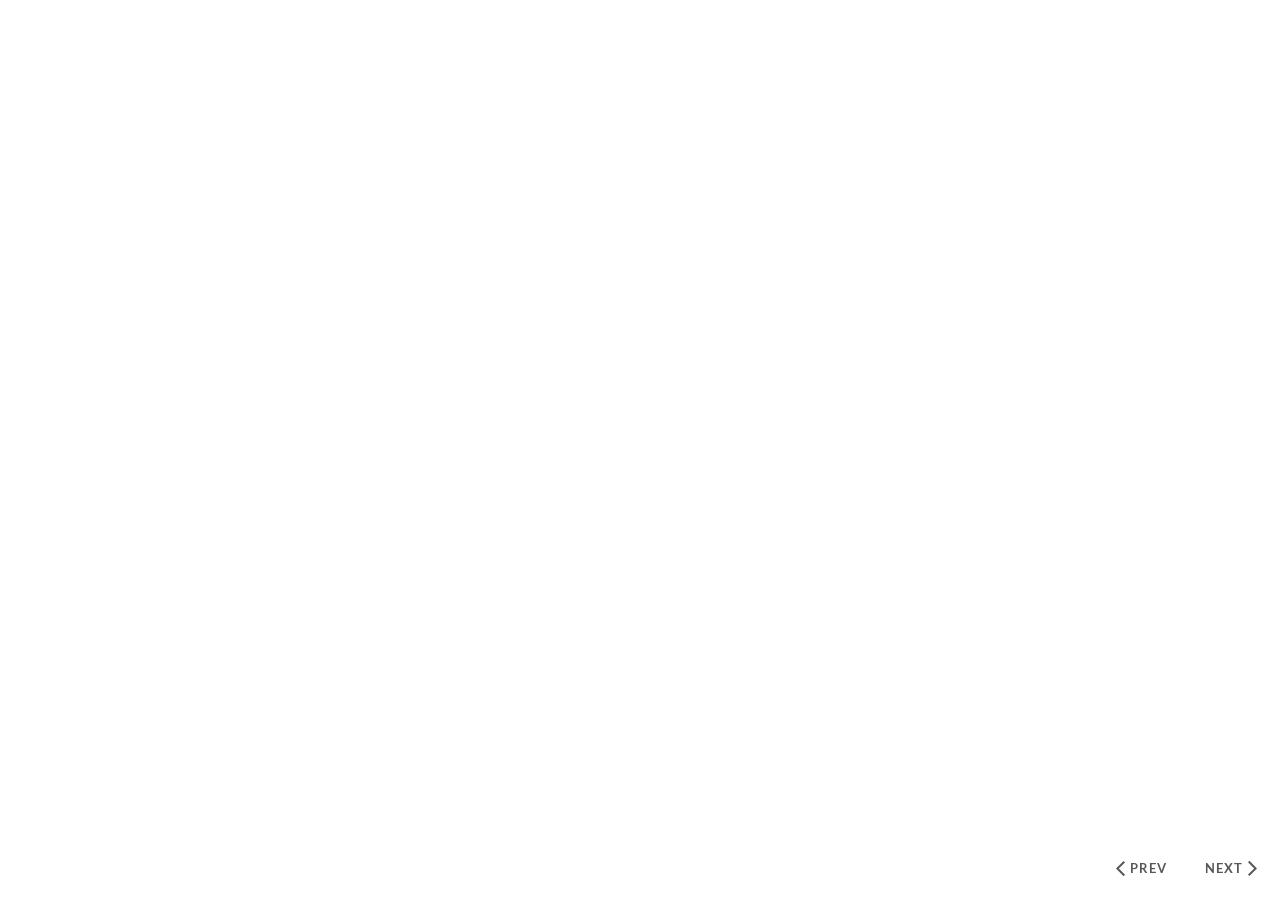
==== commit 3c513f9a: "Add files via upload" ====
--- a/index_lms.html
+++ b/index_lms.html
@@ -4,7 +4,7 @@
   <meta charset="utf-8">
   <!-- Created using Storyline 360 x64 - http://www.articulate.com  -->
   <!-- version: 3.101.34880.0 -->
-  <title>Newsletter</title>
+  <title>Newsletter-Course-development</title>
   <meta http-equiv="x-ua-compatible" content="IE=edge"/>
   <meta name="viewport" content="width=device-width,initial-scale=1,user-scalable=no,shrink-to-fit=no,minimal-ui"/>
   <meta name="apple-mobile-web-app-capable" content="yes"/>
@@ -37,7 +37,7 @@
       aid: 'aid|62204201-b0ff-402e-9b0d-82b3d8c5f0d6',
       cid: '3ee8a6d8-429a-4010-ac25-ea498c819780',
       playerVersion: '3.101.34880.0',
-      publishTimestamp: '2026-01-28T09:23:05.3126859Z',
+      publishTimestamp: '2026-04-07T11:31:27.3064336Z',
       maxIosVideoElements: 10,
       connectionSettings: { message: 'You%20are%20offline.%20Trying%20to%20reconnect...', useDarkTheme: true, mode: 'disabled' },
       hasFeature: function(feature) {
@@ -151,7 +151,7 @@
   </script>
 
   <div class="mobile-load-title-overlay" style="display: none">
-    <div class="mobile-load-title">Newsletter</div>
+    <div class="mobile-load-title">Newsletter-Course-development</div>
   </div>
 
   <div class="mobile-chrome-warning"></div>
--- a/html5/data/css/output.min.css
+++ b/html5/data/css/output.min.css
@@ -1,11 +1,11 @@
 @font-face {
-  font-family: 'LatoBold Charset1_ BoldD6DABA08';
+  font-family: 'LatoBold Charset1_ BoldD207CBE5';
   src: url('[data-uri]');
   font-style: normal;
   font-weight: normal;
 }
 @font-face {
-  font-family: 'Lato Charset1_ 6TjbzaiH46786398';
+  font-family: 'Lato Charset1_ 6JmNmZaC5CADA8AB';
   src: url('[data-uri]');
   font-style: normal;
   font-weight: normal;
@@ -13,95 +13,95 @@
 .cs-HTML {
   background: rgba(255, 255, 255, 1);
 }
-.cs-npnxnanbnsnfns00000000001 .cs-infopanel  {
+.cs-pxabnsnfns00000000001 .cs-infopanel  {
   box-shadow: 0 1px 0 rgba(0, 0, 0, 0);
   background: rgba(255, 255, 255, 1);
 }
-.cs-npnxnanbnsnfns00000000001 .cs-infopanel .cs-link {
+.cs-pxabnsnfns00000000001 .cs-infopanel .cs-link {
   color: rgba(88, 88, 88, 1);
 }
-.cs-npnxnanbnsnfns00000000001 .cs-infopanel .cs-link:hover {
-  color: rgba(255, 255, 255, 1);
-}
-.cs-npnxnanbnsnfns00000000001 .cs-infopanel .cs-name {
+.cs-pxabnsnfns00000000001 .cs-infopanel .cs-link:hover {
+  color: rgba(255, 255, 255, 1);
+}
+.cs-pxabnsnfns00000000001 .cs-infopanel .cs-name {
   color: rgba(68, 68, 68, 1);
 }
-.cs-npnxnanbnsnfns00000000001 .cs-infopanel .cs-title {
+.cs-pxabnsnfns00000000001 .cs-infopanel .cs-title {
   color: rgba(153, 153, 153, 1);
 }
-.cs-npnxnanbnsnfns00000000001 .cs-infopanelpopup  {
+.cs-pxabnsnfns00000000001 .cs-infopanelpopup  {
   box-shadow: 0 1px 0 rgba(0, 0, 0, 0);
   background: rgba(0, 0, 0, 0);
 }
-.cs-npnxnanbnsnfns00000000001 .cs-infopanelpopup .cs-link {
+.cs-pxabnsnfns00000000001 .cs-infopanelpopup .cs-link {
   color: rgba(255, 0, 0, 1);
 }
-.cs-npnxnanbnsnfns00000000001 .cs-infopanelpopup .cs-link:hover {
-  color: rgba(255, 255, 255, 1);
-}
-.cs-npnxnanbnsnfns00000000001 .cs-infopanelpopup .cs-name {
-  color: rgba(255, 255, 255, 1);
-}
-.cs-npnxnanbnsnfns00000000001 .cs-infopanelpopup .cs-bio {
+.cs-pxabnsnfns00000000001 .cs-infopanelpopup .cs-link:hover {
+  color: rgba(255, 255, 255, 1);
+}
+.cs-pxabnsnfns00000000001 .cs-infopanelpopup .cs-name {
+  color: rgba(255, 255, 255, 1);
+}
+.cs-pxabnsnfns00000000001 .cs-infopanelpopup .cs-bio {
   color: rgba(88, 88, 88, 1);
 }
-.cs-npnxnanbnsnfns00000000001 .cs-timer  {
+.cs-pxabnsnfns00000000001 .cs-timer  {
   color: rgba(88, 88, 88, 1);
 }
-.cs-npnxnanbnsnfns00000000001 .cs-duration stop:first-child {
+.cs-pxabnsnfns00000000001 .cs-duration stop:first-child {
   stop-color: rgba(220, 220, 220, 1);
 }
-.cs-npnxnanbnsnfns00000000001 .cs-duration stop:last-child {
+.cs-pxabnsnfns00000000001 .cs-duration stop:last-child {
   stop-color: rgba(220, 220, 220, 1);
 }
-.cs-npnxnanbnsnfns00000000001 .cs-elapsed stop:first-child {
+.cs-pxabnsnfns00000000001 .cs-elapsed stop:first-child {
   stop-color: rgba(254, 227, 71, 1);
 }
-.cs-npnxnanbnsnfns00000000001 .cs-elapsed stop:last-child {
+.cs-pxabnsnfns00000000001 .cs-elapsed stop:last-child {
   stop-color: rgba(254, 227, 71, 1);
 }
-.cs-npnxnanbnsnfns00000000001 .cs-timer .cs-pie .cs-innerstroke {
+.cs-pxabnsnfns00000000001 .cs-timer .cs-pie .cs-innerstroke {
   stroke: rgba(199, 199, 199, 1);
 }
-.cs-npnxnanbnsnfns00000000001 .cs-timer .cs-pie .cs-innerborder {
+.cs-pxabnsnfns00000000001 .cs-timer .cs-pie .cs-innerborder {
   stroke: rgba(255, 255, 255, 1);
 }
-.cs-npnxnanbnsnfns00000000001 .cs-window  {
+.cs-pxabnsnfns00000000001 .cs-window  {
   box-shadow: 0 8px 5px rgba(0, 0, 0, 0.2);
   border-color: rgba(49, 99, 0, 1);
   background: rgba(250, 250, 250, 1);
   color: rgba(70, 70, 70, 1);
 }
-.cs-npnxnanbnsnfns00000000001 .cs-window .cs-diva {
-  border-color: rgba(0, 0, 0, 0);
-}
-.cs-npnxnanbnsnfns00000000001 .cs-window .cs-divb {
-  border-color: rgba(0, 0, 0, 0);
-}
-.cs-npnxnanbnsnfns00000000001 .cs-editor .cs-editor-slide {
-  color: rgba(255, 255, 255, 1);
-}
-.cs-npnxnanbnsnfns00000000001 .cs-editor .cs-editor-html {
-  color: rgba(70, 70, 70, 1);
-}
-.cs-npnxnanbnsnfns00000000001 .cs-editor .cs-editor-button {
+.cs-pxabnsnfns00000000001 .cs-window .cs-diva {
+  border-color: rgba(0, 0, 0, 0);
+}
+.cs-pxabnsnfns00000000001 .cs-window .cs-divb {
+  border-color: rgba(0, 0, 0, 0);
+}
+.cs-pxabnsnfns00000000001 .cs-editor .cs-editor-slide {
+  color: rgba(255, 255, 255, 1);
+}
+.cs-pxabnsnfns00000000001 .cs-editor .cs-editor-html {
+  color: rgba(70, 70, 70, 1);
+}
+.cs-pxabnsnfns00000000001 .cs-editor .cs-editor-button {
   text-shadow: 0 1px 0 rgba(0, 0, 0, 0);
   color: rgba(255, 255, 255, 1);
   border-color: rgba(33, 68, 0, 1);
   background: rgba(60, 124, 0, 1);
 }
-.cs-npnxnanbnsnfns00000000001 .cs-editor .cs-editor-button:hover {
+.cs-pxabnsnfns00000000001 .cs-editor .cs-editor-button:hover {
   background: rgba(66, 142, 0, 1);
 }
-.cs-npnxnanbnsnfns00000000001 .cs-editor .cs-editor-button:active {
+.cs-pxabnsnfns00000000001 .cs-editor .cs-editor-button:active {
   background: rgba(46, 93, 0, 1);
 }
-.cs-npnxnanbnsnfns00000000001 .cs-listitem  {
+.cs-pxabnsnfns00000000001 .cs-listitem  {
   color: rgba(70, 70, 70, 1);
   border-color: none;
   border: 1px solid transparent;
 }
-.cs-npnxnanbnsnfns00000000001 .cs-listitem:hover {
+.cs-pxabnsnfns00000000001 .cs-listitem:hover {
   background: rgba(0, 0, 0, 0.05);
   border-color: rgba(142, 143, 142, 1) !important;
   border-width: 1px;
@@ -109,7 +109,7 @@
   border-style: solid;
   box-sizing: border-box;
 }
-.cs-npnxnanbnsnfns00000000001 .cs-listitem.hover {
+.cs-pxabnsnfns00000000001 .cs-listitem.hover {
   background: rgba(0, 0, 0, 0.05);
   border-color: rgba(142, 143, 142, 1) !important;
   border-width: 1px;
@@ -117,39 +117,39 @@
   border-style: solid;
   box-sizing: border-box;
 }
-.cs-npnxnanbnsnfns00000000001 .cs-glossary  {
-  color: rgba(70, 70, 70, 1);
-}
-.cs-npnxnanbnsnfns00000000001 .cs-glossary .cs-scrolling-panel {
-  background: rgba(0, 0, 0, 0);
-}
-.cs-npnxnanbnsnfns00000000001 .cs-glossary .cs-term.cs-selected .cs-choice-list-trigger {
-  color: rgba(255, 255, 255, 1);
-  background: rgba(255, 255, 255, 1);
-}
-.cs-npnxnanbnsnfns00000000001 .cs-glossary .cs-term.cs-selected .cs-choice-list-trigger:focus {
-  color: rgba(255, 255, 255, 1);
-  background: rgba(255, 255, 255, 1);
-}
-.cs-npnxnanbnsnfns00000000001 .cs-glossary .cs-term:hover .cs-choice-list-trigger {
+.cs-pxabnsnfns00000000001 .cs-glossary  {
+  color: rgba(70, 70, 70, 1);
+}
+.cs-pxabnsnfns00000000001 .cs-glossary .cs-scrolling-panel {
+  background: rgba(0, 0, 0, 0);
+}
+.cs-pxabnsnfns00000000001 .cs-glossary .cs-term.cs-selected .cs-choice-list-trigger {
+  color: rgba(255, 255, 255, 1);
+  background: rgba(255, 255, 255, 1);
+}
+.cs-pxabnsnfns00000000001 .cs-glossary .cs-term.cs-selected .cs-choice-list-trigger:focus {
+  color: rgba(255, 255, 255, 1);
+  background: rgba(255, 255, 255, 1);
+}
+.cs-pxabnsnfns00000000001 .cs-glossary .cs-term:hover .cs-choice-list-trigger {
   background: rgba(70, 70, 70, 1);
 }
-.cs-npnxnanbnsnfns00000000001 .cs-glossary .cs-term.hover .cs-choice-list-trigger {
+.cs-pxabnsnfns00000000001 .cs-glossary .cs-term.hover .cs-choice-list-trigger {
   background: rgba(70, 70, 70, 1);
 }
-.cs-npnxnanbnsnfns00000000001 .cs-glossary .cs-term .cs-choice-list-trigger:focus {
+.cs-pxabnsnfns00000000001 .cs-glossary .cs-term .cs-choice-list-trigger:focus {
   background: rgba(70, 70, 70, 1);
 }
-.cs-npnxnanbnsnfns00000000001 .cs-glossary .cs-diva {
-  border-color: rgba(0, 0, 0, 0);
-}
-.cs-npnxnanbnsnfns00000000001 .cs-glossary .cs-divb {
-  border-color: rgba(0, 0, 0, 0);
-}
-.cs-npnxnanbnsnfns00000000001 .cs-glossary .cs-divc {
-  border-color: rgba(0, 0, 0, 0);
-}
-.cs-npnxnanbnsnfns00000000001 .cs-glossary .cs-heading {
+.cs-pxabnsnfns00000000001 .cs-glossary .cs-diva {
+  border-color: rgba(0, 0, 0, 0);
+}
+.cs-pxabnsnfns00000000001 .cs-glossary .cs-divb {
+  border-color: rgba(0, 0, 0, 0);
+}
+.cs-pxabnsnfns00000000001 .cs-glossary .cs-divc {
+  border-color: rgba(0, 0, 0, 0);
+}
+.cs-pxabnsnfns00000000001 .cs-glossary .cs-heading {
   color: rgba(44, 47, 48, 1);
   font-weight: 700;
 }
@@ -158,225 +158,225 @@
   line-height: 1.4em;
   font-size: 103.769%;
 }
-.cs-npnxnanbnsnfns00000000001 .cs-resource .cs-separator {
-  border-color: rgba(0, 0, 0, 0);
-}
-.cs-npnxnanbnsnfns00000000001 .cs-outline  {
+.cs-pxabnsnfns00000000001 .cs-resource .cs-separator {
+  border-color: rgba(0, 0, 0, 0);
+}
+.cs-pxabnsnfns00000000001 .cs-outline  {
   color: rgba(45, 45, 45, 1);
 }
-.cs-npnxnanbnsnfns00000000001 .cs-outline .cs-diva {
-  border-color: rgba(0, 0, 0, 0);
-}
-.cs-npnxnanbnsnfns00000000001 .cs-outline .cs-divb {
-  border-color: rgba(0, 0, 0, 0);
-}
-.cs-npnxnanbnsnfns00000000001 .cs-outline .cs-divc {
-  border-color: rgba(0, 0, 0, 0);
-}
-.cs-npnxnanbnsnfns00000000001 .cs-outline .cs-search-filter:hover {
+.cs-pxabnsnfns00000000001 .cs-outline .cs-diva {
+  border-color: rgba(0, 0, 0, 0);
+}
+.cs-pxabnsnfns00000000001 .cs-outline .cs-divb {
+  border-color: rgba(0, 0, 0, 0);
+}
+.cs-pxabnsnfns00000000001 .cs-outline .cs-divc {
+  border-color: rgba(0, 0, 0, 0);
+}
+.cs-pxabnsnfns00000000001 .cs-outline .cs-search-filter:hover {
   color: rgba(0, 0, 0, 0);
 }
-.cs-npnxnanbnsnfns00000000001 .cs-outline .cs-search-filter.hover {
+.cs-pxabnsnfns00000000001 .cs-outline .cs-search-filter.hover {
   color: rgba(0, 0, 0, 0);
 }
-.cs-npnxnanbnsnfns00000000001 .cs-transcript  {
-  color: rgba(255, 255, 255, 1);
-}
-.cs-npnxnanbnsnfns00000000001 .cs-transcript .cs-div {
-  border-color: rgba(0, 0, 0, 0);
-}
-.cs-npnxnanbnsnfns00000000001 .cs-tabs:not(.topmenu-item) {
+.cs-pxabnsnfns00000000001 .cs-transcript  {
+  color: rgba(255, 255, 255, 1);
+}
+.cs-pxabnsnfns00000000001 .cs-transcript .cs-div {
+  border-color: rgba(0, 0, 0, 0);
+}
+.cs-pxabnsnfns00000000001 .cs-tabs:not(.topmenu-item) {
   color: rgba(39, 43, 44, 1);
 }
-.cs-npnxnanbnsnfns00000000001 .cs-tabs .cs-inner-button:not(.topmenu-item) {
+.cs-pxabnsnfns00000000001 .cs-tabs .cs-inner-button:not(.topmenu-item) {
   text-shadow: 0 1px 0 rgba(0, 0, 0, 0);
 }
-.cs-npnxnanbnsnfns00000000001 .cs-tabs:hover:not(.topmenu-item) {
+.cs-pxabnsnfns00000000001 .cs-tabs:hover:not(.topmenu-item) {
   color: rgba(39, 43, 44, 1);
 }
-.cs-npnxnanbnsnfns00000000001 .cs-tabs.cs-selected {
+.cs-pxabnsnfns00000000001 .cs-tabs.cs-selected {
   background: rgba(0, 0, 0, 0);
   color: rgba(39, 43, 44, 1);
 }
-.cs-npnxnanbnsnfns00000000001 .cs-seekcontrol  {
-  background: rgba(0, 0, 0, 0);
-  border-color: rgba(0, 0, 0, 0);
-}
-.cs-npnxnanbnsnfns00000000001 .cs-seekcontrol .cs-button:hover .cs-icon {
+.cs-pxabnsnfns00000000001 .cs-seekcontrol  {
+  background: rgba(0, 0, 0, 0);
+  border-color: rgba(0, 0, 0, 0);
+}
+.cs-pxabnsnfns00000000001 .cs-seekcontrol .cs-button:hover .cs-icon {
   fill: rgba(255, 255, 255, 1);
 }
-.cs-npnxnanbnsnfns00000000001 .cs-seekcontrol .cs-button.hover .cs-icon {
+.cs-pxabnsnfns00000000001 .cs-seekcontrol .cs-button.hover .cs-icon {
   fill: rgba(255, 255, 255, 1);
 }
-.cs-npnxnanbnsnfns00000000001 .cs-seekcontrol .cs-button .cs-icon-shadow {
+.cs-pxabnsnfns00000000001 .cs-seekcontrol .cs-button .cs-icon-shadow {
   fill: rgba(0, 0, 0, 0);
 }
-.cs-npnxnanbnsnfns00000000001 .cs-seekcontrol .cs-button .cs-icon {
+.cs-pxabnsnfns00000000001 .cs-seekcontrol .cs-button .cs-icon {
   fill: rgba(140, 140, 140, 1);
 }
-.cs-npnxnanbnsnfns00000000001 .cs-seekcontrol .cs-seek .cs-fill {
+.cs-pxabnsnfns00000000001 .cs-seekcontrol .cs-seek .cs-fill {
   background: rgba(255, 255, 255, 0.6);
 }
-.cs-npnxnanbnsnfns00000000001 .cs-seekcontrol .cs-seek {
+.cs-pxabnsnfns00000000001 .cs-seekcontrol .cs-seek {
   background: rgba(142, 143, 142, 1);
   border-color: rgba(0, 0, 0, 0);
 }
-.cs-npnxnanbnsnfns00000000001 .cs-searchinput .cs-input {
-  color: rgba(70, 70, 70, 1);
-  border-color: rgba(0, 0, 0, 0);
-  background: rgba(0, 0, 0, 0.05);
-}
-.cs-npnxnanbnsnfns00000000001 .cs-searchinput .cs-input:focus {
+.cs-pxabnsnfns00000000001 .cs-searchinput .cs-input {
+  color: rgba(70, 70, 70, 1);
+  border-color: rgba(0, 0, 0, 0);
+  background: rgba(0, 0, 0, 0.05);
+}
+.cs-pxabnsnfns00000000001 .cs-searchinput .cs-input:focus {
   color: rgba(44, 47, 48, 1);
   background: rgba(41, 41, 41, 1);
 }
-.cs-npnxnanbnsnfns00000000001 .cs-searchinput .cs-input:hover {
+.cs-pxabnsnfns00000000001 .cs-searchinput .cs-input:hover {
   box-shadow: inset 0 0 1px 0 rgba(69, 126, 19, 0);
 }
-.cs-npnxnanbnsnfns00000000001 .cs-searchinput .cs-input.hover {
+.cs-pxabnsnfns00000000001 .cs-searchinput .cs-input.hover {
   box-shadow: inset 0 0 1px 0 rgba(69, 126, 19, 0);
 }
-.cs-npnxnanbnsnfns00000000001 .cs-searchinput .cs-button .cs-icon {
+.cs-pxabnsnfns00000000001 .cs-searchinput .cs-button .cs-icon {
   fill: rgba(88, 88, 88, 1);
 }
-.cs-npnxnanbnsnfns00000000001 .cs-searchinput .cs-button:hover {
+.cs-pxabnsnfns00000000001 .cs-searchinput .cs-button:hover {
   fill: rgba(63, 133, 0, 1);
 }
-.cs-npnxnanbnsnfns00000000001 .cs-searchinput .cs-button.hover {
+.cs-pxabnsnfns00000000001 .cs-searchinput .cs-button.hover {
   fill: rgba(63, 133, 0, 1);
 }
-.cs-npnxnanbnsnfns00000000001 .cs-menu  {
+.cs-pxabnsnfns00000000001 .cs-menu  {
   box-shadow: 0 1px 0 rgba(0, 0, 0, 0);
   background: rgba(250, 250, 250, 1);
 }
-.cs-npnxnanbnsnfns00000000001 .cs-topmenu-item.active .cs-tab {
+.cs-pxabnsnfns00000000001 .cs-topmenu-item.active .cs-tab {
   background: rgba(250, 250, 250, 1);
 }
-.cs-npnxnanbnsnfns00000000001 .cs-logo  {
+.cs-pxabnsnfns00000000001 .cs-logo  {
   box-shadow: 0 1px 0 rgba(37, 75, 0, 1);
   background: rgba(255, 255, 255, 0);
 }
-.cs-npnxnanbnsnfns00000000001 .cs-checkbox  {
-  color: rgba(255, 255, 255, 1);
-}
-.cs-npnxnanbnsnfns00000000001 .cs-checkbox:hover {
+.cs-pxabnsnfns00000000001 .cs-checkbox  {
+  color: rgba(255, 255, 255, 1);
+}
+.cs-pxabnsnfns00000000001 .cs-checkbox:hover {
   border-color: rgba(175, 221, 130, 1);
 }
-.cs-npnxnanbnsnfns00000000001 .cs-checkbox.hover {
+.cs-pxabnsnfns00000000001 .cs-checkbox.hover {
   border-color: rgba(175, 221, 130, 1);
 }
-.cs-npnxnanbnsnfns00000000001 .cs-checkbox .cs-box {
+.cs-pxabnsnfns00000000001 .cs-checkbox .cs-box {
   color: rgba(255, 255, 255, 1);
   border-color: rgba(42, 83, 0, 1);
 }
-.cs-npnxnanbnsnfns00000000001 .cs-checkbox .cs-box:checked::after {
+.cs-pxabnsnfns00000000001 .cs-checkbox .cs-box:checked::after {
   color: rgba(43, 196, 0, 1);
 }
-.cs-npnxnanbnsnfns00000000001 .cs-button  {
+.cs-pxabnsnfns00000000001 .cs-button  {
   text-shadow: 0 1px 0 rgba(0, 0, 0, 0);
   color: rgba(88, 88, 88, 1);
   border-color: rgba(0, 0, 0, 0);
   background: rgba(0, 0, 0, 0);
   box-shadow: 0 1px 0 rgba(0, 0, 0, 0);
 }
-.cs-npnxnanbnsnfns00000000001 .cs-button .cs-icon {
+.cs-pxabnsnfns00000000001 .cs-button .cs-icon {
   fill: rgba(88, 88, 88, 1);
 }
-.cs-npnxnanbnsnfns00000000001 .cs-button .cs-icon-shadow {
+.cs-pxabnsnfns00000000001 .cs-button .cs-icon-shadow {
   fill: rgba(0, 0, 0, 0);
 }
-.cs-npnxnanbnsnfns00000000001 .cs-button:hover {
+.cs-pxabnsnfns00000000001 .cs-button:hover {
   background: rgba(39, 43, 44, 1);
 }
-.cs-npnxnanbnsnfns00000000001 .cs-button.hover {
+.cs-pxabnsnfns00000000001 .cs-button.hover {
   background: rgba(39, 43, 44, 1);
 }
-.cs-npnxnanbnsnfns00000000001 .cs-button:active {
-  background: rgba(0, 0, 0, 0);
-}
-.cs-npnxnanbnsnfns00000000001 .cs-button.cs-disabled:hover {
-  background: rgba(0, 0, 0, 0);
-}
-.cs-npnxnanbnsnfns00000000001 .cs-button.cs-disabled.hover {
-  background: rgba(0, 0, 0, 0);
-}
-.cs-npnxnanbnsnfns00000000001 .cs-button.cs-disabled:active {
-  background: rgba(0, 0, 0, 0);
-}
-.cs-npnxnanbnsnfns00000000001 .cs-button.cs-volume:hover {
-  background: rgba(0, 0, 0, 0);
-}
-.cs-npnxnanbnsnfns00000000001 .cs-button.cs-volume.hover {
-  background: rgba(0, 0, 0, 0);
-}
-.cs-npnxnanbnsnfns00000000001 .cs-button.cs-volume:active {
-  background: rgba(0, 0, 0, 0);
-}
-.cs-npnxnanbnsnfns00000000001.cs-base  {
+.cs-pxabnsnfns00000000001 .cs-button:active {
+  background: rgba(0, 0, 0, 0);
+}
+.cs-pxabnsnfns00000000001 .cs-button.cs-disabled:hover {
+  background: rgba(0, 0, 0, 0);
+}
+.cs-pxabnsnfns00000000001 .cs-button.cs-disabled.hover {
+  background: rgba(0, 0, 0, 0);
+}
+.cs-pxabnsnfns00000000001 .cs-button.cs-disabled:active {
+  background: rgba(0, 0, 0, 0);
+}
+.cs-pxabnsnfns00000000001 .cs-button.cs-volume:hover {
+  background: rgba(0, 0, 0, 0);
+}
+.cs-pxabnsnfns00000000001 .cs-button.cs-volume.hover {
+  background: rgba(0, 0, 0, 0);
+}
+.cs-pxabnsnfns00000000001 .cs-button.cs-volume:active {
+  background: rgba(0, 0, 0, 0);
+}
+.cs-pxabnsnfns00000000001.cs-base  {
   color: rgba(88, 88, 88, 1);
   border-color: rgba(255, 255, 255, 0);
   background: rgba(255, 255, 255, 1);
 }
-.cs-npnxnanbnsnfns00000000001.cs-base .cs-separator .cs-diva {
+.cs-pxabnsnfns00000000001.cs-base .cs-separator .cs-diva {
   background: rgba(250, 250, 250, 1);
 }
-.cs-npnxnanbnsnfns00000000001.cs-base .cs-separator .cs-divb {
-  background: rgba(0, 0, 0, 0);
-}
-.cs-npnxnanbnsnfns00000000001.cs-base .cs-topmenu-item.active .cs-tab {
+.cs-pxabnsnfns00000000001.cs-base .cs-separator .cs-divb {
+  background: rgba(0, 0, 0, 0);
+}
+.cs-pxabnsnfns00000000001.cs-base .cs-topmenu-item.active .cs-tab {
   border-color: rgba(250, 250, 250, 1);
 }
-.cs-npnxnanbnsnfns00000000001.cs-base .cs-topmenu-item.active .cs-panel {
+.cs-pxabnsnfns00000000001.cs-base .cs-topmenu-item.active .cs-panel {
   border-color: rgba(250, 250, 250, 1);
 }
-.cs-npnxnanbnsnfns00000000001.cs-base .cs-left {
+.cs-pxabnsnfns00000000001.cs-base .cs-left {
   background: rgba(250, 250, 250, 1);
 }
-.cs-npnxnanbnsnfns00000000001.cs-base .cs-area-primary .cs-slide-container {
-  background: rgba(255, 255, 255, 1);
-}
-.cs-npnxnanbnsnfns00000000001.cs-base.cs-custom-theme .cs-brandhighlight-bg {
+.cs-pxabnsnfns00000000001.cs-base .cs-area-primary .cs-slide-container {
+  background: rgba(255, 255, 255, 1);
+}
+.cs-pxabnsnfns00000000001.cs-base.cs-custom-theme .cs-brandhighlight-bg {
   background: rgba(72, 147, 184, 1) !important;
 }
-.cs-npnxnanbnsnfns00000000001.cs-base.cs-custom-theme .cs-brandhighlight-secondary-bg {
+.cs-pxabnsnfns00000000001.cs-base.cs-custom-theme .cs-brandhighlight-secondary-bg {
   background: rgba(72, 147, 184, 1) !important;
 }
-.cs-npnxnanbnsnfns00000000001.cs-base.cs-custom-theme .cs-brandhighlight-border {
+.cs-pxabnsnfns00000000001.cs-base.cs-custom-theme .cs-brandhighlight-border {
   border-color: rgba(72, 147, 184, 1) !important;
 }
-.cs-npnxnanbnsnfns00000000001.cs-base.cs-custom-theme .cs-brandhighlight-text {
+.cs-pxabnsnfns00000000001.cs-base.cs-custom-theme .cs-brandhighlight-text {
   color: rgba(72, 147, 184, 1) !important;
 }
-.cs-npnxnanbnsnfns00000000001.cs-base.cs-custom-theme .cs-brandhighlight-fill {
+.cs-pxabnsnfns00000000001.cs-base.cs-custom-theme .cs-brandhighlight-fill {
   fill: rgba(72, 147, 184, 1) !important;
 }
-.cs-npnxnanbnsnfns00000000001.cs-base.cs-custom-theme .cs-listitem.cs-selected {
+.cs-pxabnsnfns00000000001.cs-base.cs-custom-theme .cs-listitem.cs-selected {
   background-color: rgba(0, 0, 0, 0.05) !important;
 }
-.cs-npnxnanbnsnfns00000000001 .cs-volume::-moz-range-thumb {
+.cs-pxabnsnfns00000000001 .cs-volume::-moz-range-thumb {
   border-color: rgba(43, 85, 0, 1);
   box-shadow: inset 0 0 1px 0 rgba(43, 85, 0, 1);
   background: rgba(255, 255, 255, 1);
 }
-.cs-npnxnanbnsnfns00000000001 .cs-volume::-ms-thumb {
+.cs-pxabnsnfns00000000001 .cs-volume::-ms-thumb {
   border-color: rgba(43, 85, 0, 1);
   box-shadow: inset 0 0 1px 0 rgba(43, 85, 0, 1);
   background: rgba(255, 255, 255, 1);
 }
-.cs-npnxnanbnsnfns00000000001 .cs-volume::-webkit-slider-thumb {
+.cs-pxabnsnfns00000000001 .cs-volume::-webkit-slider-thumb {
   border-color: rgba(43, 85, 0, 1);
   box-shadow: inset 0 0 1px 0 rgba(43, 85, 0, 1);
   background: rgba(255, 255, 255, 1);
 }
-.cs-npnxnanbnsnfns00000000001 .cs-volume::-moz-range-track {
+.cs-pxabnsnfns00000000001 .cs-volume::-moz-range-track {
   border-color: rgba(66, 140, 1, 1);
   background: rgba(142, 143, 142, 1);
 }
-.cs-npnxnanbnsnfns00000000001 .cs-volume::-ms-track {
+.cs-pxabnsnfns00000000001 .cs-volume::-ms-track {
   border-color: rgba(66, 140, 1, 1);
   background: rgba(142, 143, 142, 1);
 }
-.cs-npnxnanbnsnfns00000000001 .cs-volume::-webkit-slider-runnable-track {
+.cs-pxabnsnfns00000000001 .cs-volume::-webkit-slider-runnable-track {
   border-color: rgba(66, 140, 1, 1);
   background: rgba(142, 143, 142, 1);
 }
@@ -390,185 +390,185 @@
   border-color: transparent;
   outline: 2px transparent solid;
 }
-.cs-npnxnanbnsnfns00000000001 .cs-listitem:hover {
+.cs-pxabnsnfns00000000001 .cs-listitem:hover {
   color: none;
 }
-.cs-npnxnanbnsnfns00000000001 .cs-listitem.hover {
+.cs-pxabnsnfns00000000001 .cs-listitem.hover {
   color: none;
 }
-.cs-npnxnanbnsnfns00000000001 .cs-listitem.cs-viewed {
+.cs-pxabnsnfns00000000001 .cs-listitem.cs-viewed {
   color: #464646;
 }
-.cs-npnxnanbnsnfns00000000001 .cs-listitem {
+.cs-pxabnsnfns00000000001 .cs-listitem {
   color: #464646;
 }
-.cs-npnxnanbnsnfns00000000001 .cs-listitem:hover .cs-icon-carrot * {
+.cs-pxabnsnfns00000000001 .cs-listitem:hover .cs-icon-carrot * {
   fill: none;
 }
-.cs-npnxnanbnsnfns00000000001 .cs-listitem.hover .cs-icon-carrot * {
+.cs-pxabnsnfns00000000001 .cs-listitem.hover .cs-icon-carrot * {
   fill: none;
 }
-.cs-npnxnanbnsnfns00000000001 .cs-listitem .cs-icon-carrot {
+.cs-pxabnsnfns00000000001 .cs-listitem .cs-icon-carrot {
   color: none;
   top: calc(3px);
 }
-.cs-npnxnanbnsnfns00000000001 .cs-listitem .cs-icon-carrot .cs-shadow {
+.cs-pxabnsnfns00000000001 .cs-listitem .cs-icon-carrot .cs-shadow {
   color: #2C2F30;
 }
-.cs-npnxnanbnsnfns00000000001 .item-collapsible .is-scene {
+.cs-pxabnsnfns00000000001 .item-collapsible .is-scene {
   color: #2C2F30 !important;
   font-weight: 700;
 }
-.cs-npnxnanbnsnfns00000000001 .is-scene .cs-icon-carrot * {
+.cs-pxabnsnfns00000000001 .is-scene .cs-icon-carrot * {
   color: #2C2F30 !important;
   font-weight: 700;
 }
-.cs-npnxnanbnsnfns00000000001 .is-scene:not(.outline-links-collapse) > a {
+.cs-pxabnsnfns00000000001 .is-scene:not(.outline-links-collapse) > a {
   color: #2C2F30;
 }
-.cs-npnxnanbnsnfns00000000001 .is-scene:not(.outline-links-collapse) .cs-icon-carrot * {
+.cs-pxabnsnfns00000000001 .is-scene:not(.outline-links-collapse) .cs-icon-carrot * {
   fill: none !important;
   color: #2C2F30 !important;
 }
-.cs-npnxnanbnsnfns00000000001 .tabs, .cs-npnxnanbnsnfns00000000001 .cs-logo {
+.cs-pxabnsnfns00000000001 .tabs, .cs-pxabnsnfns00000000001 .cs-logo {
   border-bottom: 1px solid rgba(142, 143, 142, 1);
 }
-.cs-npnxnanbnsnfns00000000001 .area-secondary-wrapper:after {
+.cs-pxabnsnfns00000000001 .area-secondary-wrapper:after {
   background-image: url('[data-uri]');
   background-size: 100%;
 }
-.cs-npnxnanbnsnfns00000000001 .panel-footer {
+.cs-pxabnsnfns00000000001 .panel-footer {
   background: #FAFAFA;
 }
-.cs-npnxnanbnsnfns00000000001 #outline-search {
+.cs-pxabnsnfns00000000001 #outline-search {
   background: rgba(0, 0, 0, 0.05);
   border-color: rgba(142, 143, 142, 1);
   border-width: 1px;
   border-style: solid;
 }
-.cs-npnxnanbnsnfns00000000001 .topmenu-panel #outline-search {
+.cs-pxabnsnfns00000000001 .topmenu-panel #outline-search {
   background: #EAEAEA;
 }
-.cs-npnxnanbnsnfns00000000001 .search-icon circle, .cs-npnxnanbnsnfns00000000001 .search-icon path {
+.cs-pxabnsnfns00000000001 .search-icon circle, .cs-pxabnsnfns00000000001 .search-icon path {
   stroke: #585858;
 }
-.cs-npnxnanbnsnfns00000000001 #outline-search input[type   =search] {
+.cs-pxabnsnfns00000000001 #outline-search input[type   =search] {
   color: #2C2F30;
 }
-.cs-npnxnanbnsnfns00000000001 #outline-search ::-webkit-input-placeholder {
+.cs-pxabnsnfns00000000001 #outline-search ::-webkit-input-placeholder {
   color: #464646 !important;
 }
-.cs-npnxnanbnsnfns00000000001 #outline-search :-ms-input-placeholder {
+.cs-pxabnsnfns00000000001 #outline-search :-ms-input-placeholder {
   color: #464646 !important;
 }
-.cs-npnxnanbnsnfns00000000001 #outline-search ::-moz-placeholder {
+.cs-pxabnsnfns00000000001 #outline-search ::-moz-placeholder {
   color: #464646 !important;
   opacity: 1;
 }
-.cs-npnxnanbnsnfns00000000001 .cs-topmenu-item.active, body:not(.is-touchable-tablet) .cs-npnxnanbnsnfns00000000001 .cs-topmenu-item:hover {
+.cs-pxabnsnfns00000000001 .cs-topmenu-item.active, body:not(.is-touchable-tablet) .cs-pxabnsnfns00000000001 .cs-topmenu-item:hover {
   color: #272B2C;
 }
-.cs-npnxnanbnsnfns00000000001 .cs-topmenu-item.button-tapped {
+.cs-pxabnsnfns00000000001 .cs-topmenu-item.button-tapped {
   color: #272B2C;
 }
-.cs-npnxnanbnsnfns00000000001 .cs-topmenu-item.active .cs-tab, .cs-npnxnanbnsnfns00000000001 .cs-topmenu-item .cs-tab {
+.cs-pxabnsnfns00000000001 .cs-topmenu-item.active .cs-tab, .cs-pxabnsnfns00000000001 .cs-topmenu-item .cs-tab {
   background: transparent !important;
   border: none !important;
 }
-.cs-npnxnanbnsnfns00000000001 .top-tabs-drop-icon div {
+.cs-pxabnsnfns00000000001 .top-tabs-drop-icon div {
   background: #585858;
 }
-.cs-npnxnanbnsnfns00000000001 .cs-panel.topmenu-panel .panel-content, .cs-npnxnanbnsnfns00000000001 .top-tabs-drop {
+.cs-pxabnsnfns00000000001 .cs-panel.topmenu-panel .panel-content, .cs-pxabnsnfns00000000001 .top-tabs-drop {
   background: #FAFAFA;
 }
-.cs-npnxnanbnsnfns00000000001 .cs-topmenu-item.active .cs-panel {
+.cs-pxabnsnfns00000000001 .cs-topmenu-item.active .cs-panel {
   background: #FAFAFA;
 }
-.cs-npnxnanbnsnfns00000000001 .cs-menu.topmenu-panel, .cs-npnxnanbnsnfns00000000001 .top-tabs-drop {
+.cs-pxabnsnfns00000000001 .cs-menu.topmenu-panel, .cs-pxabnsnfns00000000001 .top-tabs-drop {
   border: 1px solid rgba(250, 250, 250, 1) !important;
   border-radius: 3px;
 }
-.cs-npnxnanbnsnfns00000000001 .resources .resources-list a:hover {
-  background: rgba(0, 0, 0, 0.05);
-}
-body:not(.is-touchable-tablet) .cs-npnxnanbnsnfns00000000001 .resources .resources-list a:hover {
-  background: rgba(0, 0, 0, 0.05);
-}
-.cs-npnxnanbnsnfns00000000001 .resources .resources-list a.hover {
-  background: rgba(0, 0, 0, 0.05);
-}
-body:not(.is-touchable-tablet) .cs-npnxnanbnsnfns00000000001 .resources .resources-list a.hover {
-  background: rgba(0, 0, 0, 0.05);
-}
-.cs-npnxnanbnsnfns00000000001 .resources .resources-list a.button-tapped {
-  background: rgba(0, 0, 0, 0.05);
-}
-.cs-npnxnanbnsnfns00000000001 .cs-icon path, .cs-npnxnanbnsnfns00000000001 .cs-icon rect, .cs-npnxnanbnsnfns00000000001 .cs-icon polygon, .cs-npnxnanbnsnfns00000000001 .menu-icon-wrapper.menu-icon-wrapper-hover path {
+.cs-pxabnsnfns00000000001 .resources .resources-list a:hover {
+  background: rgba(0, 0, 0, 0.05);
+}
+body:not(.is-touchable-tablet) .cs-pxabnsnfns00000000001 .resources .resources-list a:hover {
+  background: rgba(0, 0, 0, 0.05);
+}
+.cs-pxabnsnfns00000000001 .resources .resources-list a.hover {
+  background: rgba(0, 0, 0, 0.05);
+}
+body:not(.is-touchable-tablet) .cs-pxabnsnfns00000000001 .resources .resources-list a.hover {
+  background: rgba(0, 0, 0, 0.05);
+}
+.cs-pxabnsnfns00000000001 .resources .resources-list a.button-tapped {
+  background: rgba(0, 0, 0, 0.05);
+}
+.cs-pxabnsnfns00000000001 .cs-icon path, .cs-pxabnsnfns00000000001 .cs-icon rect, .cs-pxabnsnfns00000000001 .cs-icon polygon, .cs-pxabnsnfns00000000001 .menu-icon-wrapper.menu-icon-wrapper-hover path {
   fill: #585858;
 }
-.cs-npnxnanbnsnfns00000000001 .cs-icon .icon-stroke-only {
+.cs-pxabnsnfns00000000001 .cs-icon .icon-stroke-only {
   fill: none !important;
   stroke: #585858 !important;
 }
-body:not(.is-touchable-tablet) .cs-npnxnanbnsnfns00000000001 .cs-button:hover .cs-icon path, body:not(.is-touchable-tablet) .cs-npnxnanbnsnfns00000000001 .cs-button:hover .cs-icon rect, body:not(.is-touchable-tablet) .cs-npnxnanbnsnfns00000000001 .cs-button:hover .cs-icon polygon {
+body:not(.is-touchable-tablet) .cs-pxabnsnfns00000000001 .cs-button:hover .cs-icon path, body:not(.is-touchable-tablet) .cs-pxabnsnfns00000000001 .cs-button:hover .cs-icon rect, body:not(.is-touchable-tablet) .cs-pxabnsnfns00000000001 .cs-button:hover .cs-icon polygon {
   fill: #272B2C;
 }
-body:not(.is-touchable-tablet) .cs-npnxnanbnsnfns00000000001 .cs-tabs:hover .search-icon circle, body:not(.is-touchable-tablet) .cs-npnxnanbnsnfns00000000001 .cs-tabs:hover .search-icon path {
+body:not(.is-touchable-tablet) .cs-pxabnsnfns00000000001 .cs-tabs:hover .search-icon circle, body:not(.is-touchable-tablet) .cs-pxabnsnfns00000000001 .cs-tabs:hover .search-icon path {
   stroke: #272B2C;
 }
-.cs-npnxnanbnsnfns00000000001 .cs-button.button-tapped .cs-icon path, .cs-npnxnanbnsnfns00000000001 .cs-button.button-tapped .cs-icon rect, .cs-npnxnanbnsnfns00000000001 .cs-button.button-tapped .cs-icon polygon {
+.cs-pxabnsnfns00000000001 .cs-button.button-tapped .cs-icon path, .cs-pxabnsnfns00000000001 .cs-button.button-tapped .cs-icon rect, .cs-pxabnsnfns00000000001 .cs-button.button-tapped .cs-icon polygon {
   fill: #272B2C;
 }
-body:not(.is-touchable-tablet) .cs-npnxnanbnsnfns00000000001 .cs-button:hover .cs-icon .icon-stroke-only {
+body:not(.is-touchable-tablet) .cs-pxabnsnfns00000000001 .cs-button:hover .cs-icon .icon-stroke-only {
   fill: none !important;
   stroke: #272B2C !important;
 }
-.cs-npnxnanbnsnfns00000000001 .cs-button:button-tapped .cs-icon .icon-stroke-only {
+.cs-pxabnsnfns00000000001 .cs-button:button-tapped .cs-icon .icon-stroke-only {
   fill: none !important;
   stroke: #272B2C !important;
 }
-.cs-npnxnanbnsnfns00000000001 .menu-icon-wrapper.menu-icon-wrapper-hover svg path {
+.cs-pxabnsnfns00000000001 .menu-icon-wrapper.menu-icon-wrapper-hover svg path {
   fill: #272B2C;
 }
-.floating-sidebar:not(.sidebar-closed) .cs-npnxnanbnsnfns00000000001 #hamburger .menu-icon-wrapper svg path {
+.floating-sidebar:not(.sidebar-closed) .cs-pxabnsnfns00000000001 #hamburger .menu-icon-wrapper svg path {
   fill: #BABBBA;
 }
-.floating-sidebar:not(.sidebar-closed) .cs-npnxnanbnsnfns00000000001 #hamburger .menu-icon-wrapper.menu-icon-wrapper-hover svg path {
+.floating-sidebar:not(.sidebar-closed) .cs-pxabnsnfns00000000001 #hamburger .menu-icon-wrapper.menu-icon-wrapper-hover svg path {
   fill: #F8F8F8;
 }
-.cs-npnxnanbnsnfns00000000001 .volume .btn:before {
+.cs-pxabnsnfns00000000001 .volume .btn:before {
   background-image: url('[data-uri]');
 }
-.cs-npnxnanbnsnfns00000000001 .volume-track {
+.cs-pxabnsnfns00000000001 .volume-track {
   background: #8E8F8E;
 }
-.cs-npnxnanbnsnfns00000000001 .volume-icon circle {
+.cs-pxabnsnfns00000000001 .volume-icon circle {
   stroke: #585858;
 }
-.cs-npnxnanbnsnfns00000000001 .cs-settings > .settings-panel {
+.cs-pxabnsnfns00000000001 .cs-settings > .settings-panel {
   background: #FAFAFA;
   border: 1px solid rgba(250, 250, 250, 1) !important;
   border-radius: 3px;
 }
-.cs-npnxnanbnsnfns00000000001 .cs-settings > .panel-down-arrow {
+.cs-pxabnsnfns00000000001 .cs-settings > .panel-down-arrow {
   fill: #FAFAFA;
 }
-.cs-npnxnanbnsnfns00000000001 .switch-toggle .border {
+.cs-pxabnsnfns00000000001 .switch-toggle .border {
   stroke: #919191;
 }
-.cs-npnxnanbnsnfns00000000001 .switch-toggle .thumb-off .thumb {
+.cs-pxabnsnfns00000000001 .switch-toggle .thumb-off .thumb {
   fill: #585858;
 }
-.cs-npnxnanbnsnfns00000000001 .switch-toggle .thumb-on .track {
+.cs-pxabnsnfns00000000001 .switch-toggle .thumb-on .track {
   fill: rgba(72, 147, 184, 0.3);
 }
-.cs-npnxnanbnsnfns00000000001 .switch-toggle .thumb-off .track {
+.cs-pxabnsnfns00000000001 .switch-toggle .thumb-off .track {
   fill: rgba(233, 233, 233, 1);
 }
-.cs-npnxnanbnsnfns00000000001 .switch-label {
+.cs-pxabnsnfns00000000001 .switch-label {
   color: #464646;
 }
-.cs-npnxnanbnsnfns00000000001 .cs-panel .scrollarea-btn:after {
+.cs-pxabnsnfns00000000001 .cs-panel .scrollarea-btn:after {
   background: rgba(88, 88, 88, 0.8);
 }
 .scrollarea-scrollbar:hover .scrollarea-btn:after, .scrollarea-scrollbar.highlight-scrollbar .scrollarea-btn:after {
@@ -577,63 +577,63 @@
 .floating-sidebar .sidebar-overlay {
   background: rgba(0, 0, 0, 0.85);
 }
-.cs-npnxnanbnsnfns00000000001 .overlay-message {
+.cs-pxabnsnfns00000000001 .overlay-message {
   background: rgba(0, 0, 0, 0.85);
 }
-.cs-npnxnanbnsnfns00000000001 .top-ui-bg, .cs-npnxnanbnsnfns00000000001 .bottom-ui-bg, .cs-npnxnanbnsnfns00000000001 .right-ui-bg, .cs-npnxnanbnsnfns00000000001 .left-ui-bg {
+.cs-pxabnsnfns00000000001 .top-ui-bg, .cs-pxabnsnfns00000000001 .bottom-ui-bg, .cs-pxabnsnfns00000000001 .right-ui-bg, .cs-pxabnsnfns00000000001 .left-ui-bg {
   background: rgba(255, 255, 255, 0.8);
 }
-.cs-npnxnanbnsnfns00000000001 .circle-progress-bg {
+.cs-pxabnsnfns00000000001 .circle-progress-bg {
   fill: #FFFFFF;
 }
-.cs-npnxnanbnsnfns00000000001 .circle-progress-well {
+.cs-pxabnsnfns00000000001 .circle-progress-well {
   fill: #8E8F8E;
 }
-.cs-npnxnanbnsnfns00000000001 .circle-progress-pie {
+.cs-pxabnsnfns00000000001 .circle-progress-pie {
   stroke: #8E8F8E;
 }
-.cs-npnxnanbnsnfns00000000001 .lightbox .option-pane {
+.cs-pxabnsnfns00000000001 .lightbox .option-pane {
   background: rgba(255, 255, 255, 0.8);
 }
-.cs-npnxnanbnsnfns00000000001 .lightbox .option-pane:before {
+.cs-pxabnsnfns00000000001 .lightbox .option-pane:before {
   background: #FFFFFF;
 }
-.cs-npnxnanbnsnfns00000000001 .message-window {
+.cs-pxabnsnfns00000000001 .message-window {
   background: #FAFAFA;
   border: 1px solid rgba(70, 70, 70, 1) !important;
   border-radius: 3px;
 }
-.cs-npnxnanbnsnfns00000000001 .message-window-header p, .cs-npnxnanbnsnfns00000000001 .message-window-text {
+.cs-pxabnsnfns00000000001 .message-window-header p, .cs-pxabnsnfns00000000001 .message-window-text {
   color: #464646;
 }
-.cs-npnxnanbnsnfns00000000001 .message-window-header p {
+.cs-pxabnsnfns00000000001 .message-window-header p {
   border-bottom: 1px solid rgba(70, 70, 70, 1);
 }
-.cs-npnxnanbnsnfns00000000001 .message-window button.slide-object-button {
+.cs-pxabnsnfns00000000001 .message-window button.slide-object-button {
   border: 1px solid rgba(70, 70, 70, 1) !important;
 }
-.cs-npnxnanbnsnfns00000000001 .message-window button.slide-object-button:hover {
+.cs-pxabnsnfns00000000001 .message-window button.slide-object-button:hover {
   background: rgba(0, 0, 0, 0.05) !important;
 }
 .message-window .slide-object-button tspan, .message-window .slide-object-button-text tspan {
   fill: #464646 !important;
 }
-body:not(.is-touchable-tablet) .cs-npnxnanbnsnfns00000000001 .cs-button:hover .text {
+body:not(.is-touchable-tablet) .cs-pxabnsnfns00000000001 .cs-button:hover .text {
   color: #272B2C;
 }
-.cs-npnxnanbnsnfns00000000001 .cs-button.button-tapped .text {
+.cs-pxabnsnfns00000000001 .cs-button.button-tapped .text {
   color: #272B2C;
 }
-.cs-npnxnanbnsnfns00000000001.cs-base {
+.cs-pxabnsnfns00000000001.cs-base {
   background: #FFFFFF;
 }
-.cs-npnxnanbnsnfns00000000001 .cs-menu {
+.cs-pxabnsnfns00000000001 .cs-menu {
   background: transparent;
 }
-.cs-npnxnanbnsnfns00000000001 .progress-bar .progress-bar-fill:after {
+.cs-pxabnsnfns00000000001 .progress-bar .progress-bar-fill:after {
   background: #4893B8 !important;
 }
-.cs-npnxnanbnsnfns00000000001 .volume-dot {
+.cs-pxabnsnfns00000000001 .volume-dot {
   background: #4893B8 !important;
 }
 .fn-npnxnanbsnfns00000000001 {
@@ -663,7 +663,7 @@
 }
 @font-face {
   font-family: 'Lato22AB4CAF';
-  src: url('[data-uri]');
+  src: url('[data-uri]');
   font-style: normal;
   font-weight: bold;
 }
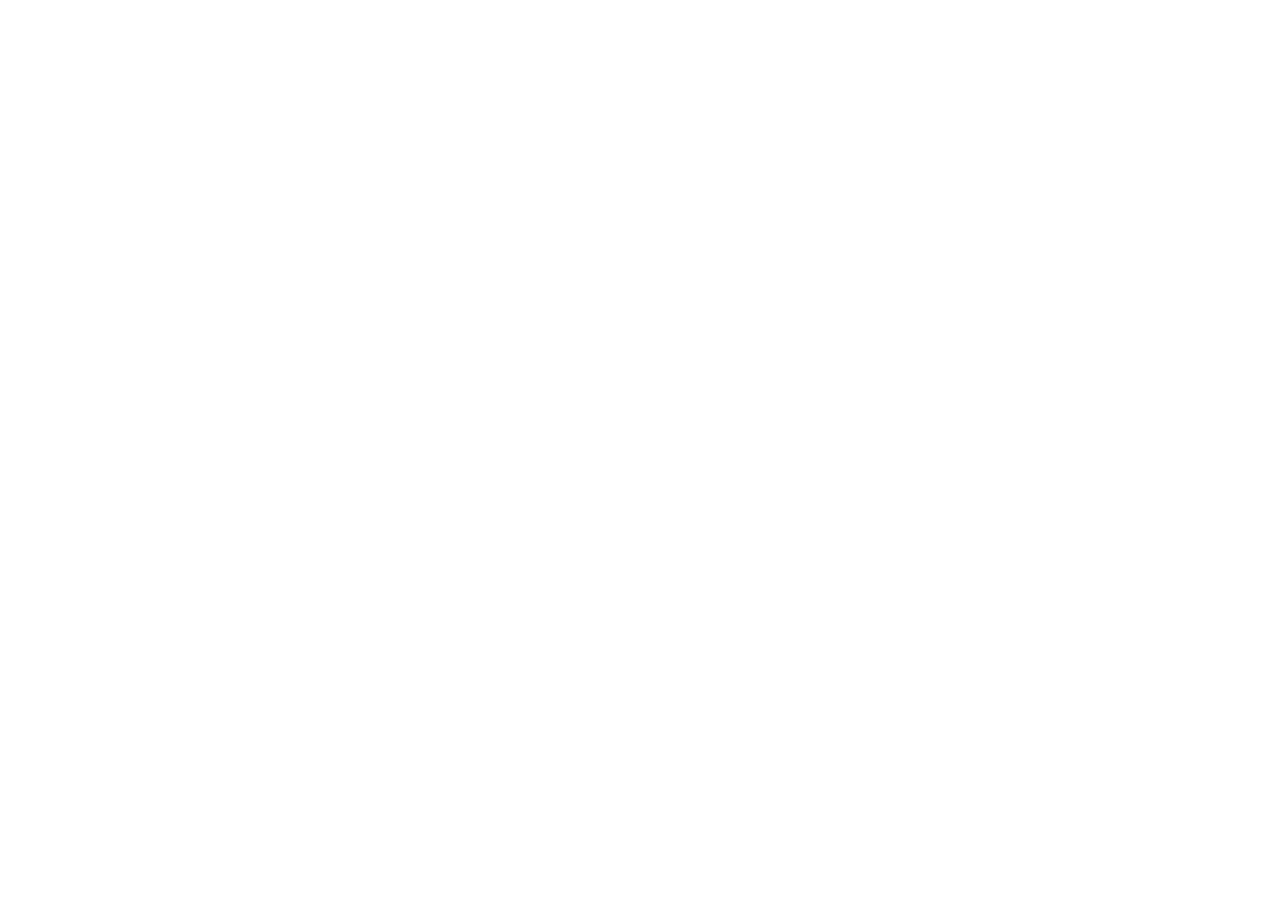
==== commit 8749794b: "Add files via upload" ====
--- a/index_lms.html
+++ b/index_lms.html
@@ -37,7 +37,7 @@
       aid: 'aid|62204201-b0ff-402e-9b0d-82b3d8c5f0d6',
       cid: '3ee8a6d8-429a-4010-ac25-ea498c819780',
       playerVersion: '3.101.34880.0',
-      publishTimestamp: '2026-04-07T11:31:27.3064336Z',
+      publishTimestamp: '2026-05-06T13:42:42.4039600Z',
       maxIosVideoElements: 10,
       connectionSettings: { message: 'You%20are%20offline.%20Trying%20to%20reconnect...', useDarkTheme: true, mode: 'disabled' },
       hasFeature: function(feature) {
--- a/html5/data/css/output.min.css
+++ b/html5/data/css/output.min.css
@@ -1,11 +1,11 @@
 @font-face {
-  font-family: 'LatoBold Charset1_ BoldD207CBE5';
+  font-family: 'LatoBold Charset1_ BoldCE15D520';
   src: url('[data-uri]');
   font-style: normal;
   font-weight: normal;
 }
 @font-face {
-  font-family: 'Lato Charset1_ 6JmNmZaC5CADA8AB';
+  font-family: 'Lato Charset1_ 5dW67OTe0B88D0C7';
   src: url('[data-uri]');
   font-style: normal;
   font-weight: normal;
@@ -13,95 +13,95 @@
 .cs-HTML {
   background: rgba(255, 255, 255, 1);
 }
-.cs-pxabnsnfns00000000001 .cs-infopanel  {
+.cs-npnxnanbnsnfns00000000001 .cs-infopanel  {
   box-shadow: 0 1px 0 rgba(0, 0, 0, 0);
   background: rgba(255, 255, 255, 1);
 }
-.cs-pxabnsnfns00000000001 .cs-infopanel .cs-link {
+.cs-npnxnanbnsnfns00000000001 .cs-infopanel .cs-link {
   color: rgba(88, 88, 88, 1);
 }
-.cs-pxabnsnfns00000000001 .cs-infopanel .cs-link:hover {
-  color: rgba(255, 255, 255, 1);
-}
-.cs-pxabnsnfns00000000001 .cs-infopanel .cs-name {
+.cs-npnxnanbnsnfns00000000001 .cs-infopanel .cs-link:hover {
+  color: rgba(255, 255, 255, 1);
+}
+.cs-npnxnanbnsnfns00000000001 .cs-infopanel .cs-name {
   color: rgba(68, 68, 68, 1);
 }
-.cs-pxabnsnfns00000000001 .cs-infopanel .cs-title {
+.cs-npnxnanbnsnfns00000000001 .cs-infopanel .cs-title {
   color: rgba(153, 153, 153, 1);
 }
-.cs-pxabnsnfns00000000001 .cs-infopanelpopup  {
+.cs-npnxnanbnsnfns00000000001 .cs-infopanelpopup  {
   box-shadow: 0 1px 0 rgba(0, 0, 0, 0);
   background: rgba(0, 0, 0, 0);
 }
-.cs-pxabnsnfns00000000001 .cs-infopanelpopup .cs-link {
+.cs-npnxnanbnsnfns00000000001 .cs-infopanelpopup .cs-link {
   color: rgba(255, 0, 0, 1);
 }
-.cs-pxabnsnfns00000000001 .cs-infopanelpopup .cs-link:hover {
-  color: rgba(255, 255, 255, 1);
-}
-.cs-pxabnsnfns00000000001 .cs-infopanelpopup .cs-name {
-  color: rgba(255, 255, 255, 1);
-}
-.cs-pxabnsnfns00000000001 .cs-infopanelpopup .cs-bio {
+.cs-npnxnanbnsnfns00000000001 .cs-infopanelpopup .cs-link:hover {
+  color: rgba(255, 255, 255, 1);
+}
+.cs-npnxnanbnsnfns00000000001 .cs-infopanelpopup .cs-name {
+  color: rgba(255, 255, 255, 1);
+}
+.cs-npnxnanbnsnfns00000000001 .cs-infopanelpopup .cs-bio {
   color: rgba(88, 88, 88, 1);
 }
-.cs-pxabnsnfns00000000001 .cs-timer  {
+.cs-npnxnanbnsnfns00000000001 .cs-timer  {
   color: rgba(88, 88, 88, 1);
 }
-.cs-pxabnsnfns00000000001 .cs-duration stop:first-child {
+.cs-npnxnanbnsnfns00000000001 .cs-duration stop:first-child {
   stop-color: rgba(220, 220, 220, 1);
 }
-.cs-pxabnsnfns00000000001 .cs-duration stop:last-child {
+.cs-npnxnanbnsnfns00000000001 .cs-duration stop:last-child {
   stop-color: rgba(220, 220, 220, 1);
 }
-.cs-pxabnsnfns00000000001 .cs-elapsed stop:first-child {
+.cs-npnxnanbnsnfns00000000001 .cs-elapsed stop:first-child {
   stop-color: rgba(254, 227, 71, 1);
 }
-.cs-pxabnsnfns00000000001 .cs-elapsed stop:last-child {
+.cs-npnxnanbnsnfns00000000001 .cs-elapsed stop:last-child {
   stop-color: rgba(254, 227, 71, 1);
 }
-.cs-pxabnsnfns00000000001 .cs-timer .cs-pie .cs-innerstroke {
+.cs-npnxnanbnsnfns00000000001 .cs-timer .cs-pie .cs-innerstroke {
   stroke: rgba(199, 199, 199, 1);
 }
-.cs-pxabnsnfns00000000001 .cs-timer .cs-pie .cs-innerborder {
+.cs-npnxnanbnsnfns00000000001 .cs-timer .cs-pie .cs-innerborder {
   stroke: rgba(255, 255, 255, 1);
 }
-.cs-pxabnsnfns00000000001 .cs-window  {
+.cs-npnxnanbnsnfns00000000001 .cs-window  {
   box-shadow: 0 8px 5px rgba(0, 0, 0, 0.2);
   border-color: rgba(49, 99, 0, 1);
   background: rgba(250, 250, 250, 1);
   color: rgba(70, 70, 70, 1);
 }
-.cs-pxabnsnfns00000000001 .cs-window .cs-diva {
-  border-color: rgba(0, 0, 0, 0);
-}
-.cs-pxabnsnfns00000000001 .cs-window .cs-divb {
-  border-color: rgba(0, 0, 0, 0);
-}
-.cs-pxabnsnfns00000000001 .cs-editor .cs-editor-slide {
-  color: rgba(255, 255, 255, 1);
-}
-.cs-pxabnsnfns00000000001 .cs-editor .cs-editor-html {
-  color: rgba(70, 70, 70, 1);
-}
-.cs-pxabnsnfns00000000001 .cs-editor .cs-editor-button {
+.cs-npnxnanbnsnfns00000000001 .cs-window .cs-diva {
+  border-color: rgba(0, 0, 0, 0);
+}
+.cs-npnxnanbnsnfns00000000001 .cs-window .cs-divb {
+  border-color: rgba(0, 0, 0, 0);
+}
+.cs-npnxnanbnsnfns00000000001 .cs-editor .cs-editor-slide {
+  color: rgba(255, 255, 255, 1);
+}
+.cs-npnxnanbnsnfns00000000001 .cs-editor .cs-editor-html {
+  color: rgba(70, 70, 70, 1);
+}
+.cs-npnxnanbnsnfns00000000001 .cs-editor .cs-editor-button {
   text-shadow: 0 1px 0 rgba(0, 0, 0, 0);
   color: rgba(255, 255, 255, 1);
   border-color: rgba(33, 68, 0, 1);
   background: rgba(60, 124, 0, 1);
 }
-.cs-pxabnsnfns00000000001 .cs-editor .cs-editor-button:hover {
+.cs-npnxnanbnsnfns00000000001 .cs-editor .cs-editor-button:hover {
   background: rgba(66, 142, 0, 1);
 }
-.cs-pxabnsnfns00000000001 .cs-editor .cs-editor-button:active {
+.cs-npnxnanbnsnfns00000000001 .cs-editor .cs-editor-button:active {
   background: rgba(46, 93, 0, 1);
 }
-.cs-pxabnsnfns00000000001 .cs-listitem  {
+.cs-npnxnanbnsnfns00000000001 .cs-listitem  {
   color: rgba(70, 70, 70, 1);
   border-color: none;
   border: 1px solid transparent;
 }
-.cs-pxabnsnfns00000000001 .cs-listitem:hover {
+.cs-npnxnanbnsnfns00000000001 .cs-listitem:hover {
   background: rgba(0, 0, 0, 0.05);
   border-color: rgba(142, 143, 142, 1) !important;
   border-width: 1px;
@@ -109,7 +109,7 @@
   border-style: solid;
   box-sizing: border-box;
 }
-.cs-pxabnsnfns00000000001 .cs-listitem.hover {
+.cs-npnxnanbnsnfns00000000001 .cs-listitem.hover {
   background: rgba(0, 0, 0, 0.05);
   border-color: rgba(142, 143, 142, 1) !important;
   border-width: 1px;
@@ -117,39 +117,39 @@
   border-style: solid;
   box-sizing: border-box;
 }
-.cs-pxabnsnfns00000000001 .cs-glossary  {
-  color: rgba(70, 70, 70, 1);
-}
-.cs-pxabnsnfns00000000001 .cs-glossary .cs-scrolling-panel {
-  background: rgba(0, 0, 0, 0);
-}
-.cs-pxabnsnfns00000000001 .cs-glossary .cs-term.cs-selected .cs-choice-list-trigger {
-  color: rgba(255, 255, 255, 1);
-  background: rgba(255, 255, 255, 1);
-}
-.cs-pxabnsnfns00000000001 .cs-glossary .cs-term.cs-selected .cs-choice-list-trigger:focus {
-  color: rgba(255, 255, 255, 1);
-  background: rgba(255, 255, 255, 1);
-}
-.cs-pxabnsnfns00000000001 .cs-glossary .cs-term:hover .cs-choice-list-trigger {
+.cs-npnxnanbnsnfns00000000001 .cs-glossary  {
+  color: rgba(70, 70, 70, 1);
+}
+.cs-npnxnanbnsnfns00000000001 .cs-glossary .cs-scrolling-panel {
+  background: rgba(0, 0, 0, 0);
+}
+.cs-npnxnanbnsnfns00000000001 .cs-glossary .cs-term.cs-selected .cs-choice-list-trigger {
+  color: rgba(255, 255, 255, 1);
+  background: rgba(255, 255, 255, 1);
+}
+.cs-npnxnanbnsnfns00000000001 .cs-glossary .cs-term.cs-selected .cs-choice-list-trigger:focus {
+  color: rgba(255, 255, 255, 1);
+  background: rgba(255, 255, 255, 1);
+}
+.cs-npnxnanbnsnfns00000000001 .cs-glossary .cs-term:hover .cs-choice-list-trigger {
   background: rgba(70, 70, 70, 1);
 }
-.cs-pxabnsnfns00000000001 .cs-glossary .cs-term.hover .cs-choice-list-trigger {
+.cs-npnxnanbnsnfns00000000001 .cs-glossary .cs-term.hover .cs-choice-list-trigger {
   background: rgba(70, 70, 70, 1);
 }
-.cs-pxabnsnfns00000000001 .cs-glossary .cs-term .cs-choice-list-trigger:focus {
+.cs-npnxnanbnsnfns00000000001 .cs-glossary .cs-term .cs-choice-list-trigger:focus {
   background: rgba(70, 70, 70, 1);
 }
-.cs-pxabnsnfns00000000001 .cs-glossary .cs-diva {
-  border-color: rgba(0, 0, 0, 0);
-}
-.cs-pxabnsnfns00000000001 .cs-glossary .cs-divb {
-  border-color: rgba(0, 0, 0, 0);
-}
-.cs-pxabnsnfns00000000001 .cs-glossary .cs-divc {
-  border-color: rgba(0, 0, 0, 0);
-}
-.cs-pxabnsnfns00000000001 .cs-glossary .cs-heading {
+.cs-npnxnanbnsnfns00000000001 .cs-glossary .cs-diva {
+  border-color: rgba(0, 0, 0, 0);
+}
+.cs-npnxnanbnsnfns00000000001 .cs-glossary .cs-divb {
+  border-color: rgba(0, 0, 0, 0);
+}
+.cs-npnxnanbnsnfns00000000001 .cs-glossary .cs-divc {
+  border-color: rgba(0, 0, 0, 0);
+}
+.cs-npnxnanbnsnfns00000000001 .cs-glossary .cs-heading {
   color: rgba(44, 47, 48, 1);
   font-weight: 700;
 }
@@ -158,225 +158,225 @@
   line-height: 1.4em;
   font-size: 103.769%;
 }
-.cs-pxabnsnfns00000000001 .cs-resource .cs-separator {
-  border-color: rgba(0, 0, 0, 0);
-}
-.cs-pxabnsnfns00000000001 .cs-outline  {
+.cs-npnxnanbnsnfns00000000001 .cs-resource .cs-separator {
+  border-color: rgba(0, 0, 0, 0);
+}
+.cs-npnxnanbnsnfns00000000001 .cs-outline  {
   color: rgba(45, 45, 45, 1);
 }
-.cs-pxabnsnfns00000000001 .cs-outline .cs-diva {
-  border-color: rgba(0, 0, 0, 0);
-}
-.cs-pxabnsnfns00000000001 .cs-outline .cs-divb {
-  border-color: rgba(0, 0, 0, 0);
-}
-.cs-pxabnsnfns00000000001 .cs-outline .cs-divc {
-  border-color: rgba(0, 0, 0, 0);
-}
-.cs-pxabnsnfns00000000001 .cs-outline .cs-search-filter:hover {
+.cs-npnxnanbnsnfns00000000001 .cs-outline .cs-diva {
+  border-color: rgba(0, 0, 0, 0);
+}
+.cs-npnxnanbnsnfns00000000001 .cs-outline .cs-divb {
+  border-color: rgba(0, 0, 0, 0);
+}
+.cs-npnxnanbnsnfns00000000001 .cs-outline .cs-divc {
+  border-color: rgba(0, 0, 0, 0);
+}
+.cs-npnxnanbnsnfns00000000001 .cs-outline .cs-search-filter:hover {
   color: rgba(0, 0, 0, 0);
 }
-.cs-pxabnsnfns00000000001 .cs-outline .cs-search-filter.hover {
+.cs-npnxnanbnsnfns00000000001 .cs-outline .cs-search-filter.hover {
   color: rgba(0, 0, 0, 0);
 }
-.cs-pxabnsnfns00000000001 .cs-transcript  {
-  color: rgba(255, 255, 255, 1);
-}
-.cs-pxabnsnfns00000000001 .cs-transcript .cs-div {
-  border-color: rgba(0, 0, 0, 0);
-}
-.cs-pxabnsnfns00000000001 .cs-tabs:not(.topmenu-item) {
+.cs-npnxnanbnsnfns00000000001 .cs-transcript  {
+  color: rgba(255, 255, 255, 1);
+}
+.cs-npnxnanbnsnfns00000000001 .cs-transcript .cs-div {
+  border-color: rgba(0, 0, 0, 0);
+}
+.cs-npnxnanbnsnfns00000000001 .cs-tabs:not(.topmenu-item) {
   color: rgba(39, 43, 44, 1);
 }
-.cs-pxabnsnfns00000000001 .cs-tabs .cs-inner-button:not(.topmenu-item) {
+.cs-npnxnanbnsnfns00000000001 .cs-tabs .cs-inner-button:not(.topmenu-item) {
   text-shadow: 0 1px 0 rgba(0, 0, 0, 0);
 }
-.cs-pxabnsnfns00000000001 .cs-tabs:hover:not(.topmenu-item) {
+.cs-npnxnanbnsnfns00000000001 .cs-tabs:hover:not(.topmenu-item) {
   color: rgba(39, 43, 44, 1);
 }
-.cs-pxabnsnfns00000000001 .cs-tabs.cs-selected {
+.cs-npnxnanbnsnfns00000000001 .cs-tabs.cs-selected {
   background: rgba(0, 0, 0, 0);
   color: rgba(39, 43, 44, 1);
 }
-.cs-pxabnsnfns00000000001 .cs-seekcontrol  {
-  background: rgba(0, 0, 0, 0);
-  border-color: rgba(0, 0, 0, 0);
-}
-.cs-pxabnsnfns00000000001 .cs-seekcontrol .cs-button:hover .cs-icon {
+.cs-npnxnanbnsnfns00000000001 .cs-seekcontrol  {
+  background: rgba(0, 0, 0, 0);
+  border-color: rgba(0, 0, 0, 0);
+}
+.cs-npnxnanbnsnfns00000000001 .cs-seekcontrol .cs-button:hover .cs-icon {
   fill: rgba(255, 255, 255, 1);
 }
-.cs-pxabnsnfns00000000001 .cs-seekcontrol .cs-button.hover .cs-icon {
+.cs-npnxnanbnsnfns00000000001 .cs-seekcontrol .cs-button.hover .cs-icon {
   fill: rgba(255, 255, 255, 1);
 }
-.cs-pxabnsnfns00000000001 .cs-seekcontrol .cs-button .cs-icon-shadow {
+.cs-npnxnanbnsnfns00000000001 .cs-seekcontrol .cs-button .cs-icon-shadow {
   fill: rgba(0, 0, 0, 0);
 }
-.cs-pxabnsnfns00000000001 .cs-seekcontrol .cs-button .cs-icon {
+.cs-npnxnanbnsnfns00000000001 .cs-seekcontrol .cs-button .cs-icon {
   fill: rgba(140, 140, 140, 1);
 }
-.cs-pxabnsnfns00000000001 .cs-seekcontrol .cs-seek .cs-fill {
+.cs-npnxnanbnsnfns00000000001 .cs-seekcontrol .cs-seek .cs-fill {
   background: rgba(255, 255, 255, 0.6);
 }
-.cs-pxabnsnfns00000000001 .cs-seekcontrol .cs-seek {
+.cs-npnxnanbnsnfns00000000001 .cs-seekcontrol .cs-seek {
   background: rgba(142, 143, 142, 1);
   border-color: rgba(0, 0, 0, 0);
 }
-.cs-pxabnsnfns00000000001 .cs-searchinput .cs-input {
-  color: rgba(70, 70, 70, 1);
-  border-color: rgba(0, 0, 0, 0);
-  background: rgba(0, 0, 0, 0.05);
-}
-.cs-pxabnsnfns00000000001 .cs-searchinput .cs-input:focus {
+.cs-npnxnanbnsnfns00000000001 .cs-searchinput .cs-input {
+  color: rgba(70, 70, 70, 1);
+  border-color: rgba(0, 0, 0, 0);
+  background: rgba(0, 0, 0, 0.05);
+}
+.cs-npnxnanbnsnfns00000000001 .cs-searchinput .cs-input:focus {
   color: rgba(44, 47, 48, 1);
   background: rgba(41, 41, 41, 1);
 }
-.cs-pxabnsnfns00000000001 .cs-searchinput .cs-input:hover {
+.cs-npnxnanbnsnfns00000000001 .cs-searchinput .cs-input:hover {
   box-shadow: inset 0 0 1px 0 rgba(69, 126, 19, 0);
 }
-.cs-pxabnsnfns00000000001 .cs-searchinput .cs-input.hover {
+.cs-npnxnanbnsnfns00000000001 .cs-searchinput .cs-input.hover {
   box-shadow: inset 0 0 1px 0 rgba(69, 126, 19, 0);
 }
-.cs-pxabnsnfns00000000001 .cs-searchinput .cs-button .cs-icon {
+.cs-npnxnanbnsnfns00000000001 .cs-searchinput .cs-button .cs-icon {
   fill: rgba(88, 88, 88, 1);
 }
-.cs-pxabnsnfns00000000001 .cs-searchinput .cs-button:hover {
+.cs-npnxnanbnsnfns00000000001 .cs-searchinput .cs-button:hover {
   fill: rgba(63, 133, 0, 1);
 }
-.cs-pxabnsnfns00000000001 .cs-searchinput .cs-button.hover {
+.cs-npnxnanbnsnfns00000000001 .cs-searchinput .cs-button.hover {
   fill: rgba(63, 133, 0, 1);
 }
-.cs-pxabnsnfns00000000001 .cs-menu  {
+.cs-npnxnanbnsnfns00000000001 .cs-menu  {
   box-shadow: 0 1px 0 rgba(0, 0, 0, 0);
   background: rgba(250, 250, 250, 1);
 }
-.cs-pxabnsnfns00000000001 .cs-topmenu-item.active .cs-tab {
+.cs-npnxnanbnsnfns00000000001 .cs-topmenu-item.active .cs-tab {
   background: rgba(250, 250, 250, 1);
 }
-.cs-pxabnsnfns00000000001 .cs-logo  {
+.cs-npnxnanbnsnfns00000000001 .cs-logo  {
   box-shadow: 0 1px 0 rgba(37, 75, 0, 1);
   background: rgba(255, 255, 255, 0);
 }
-.cs-pxabnsnfns00000000001 .cs-checkbox  {
-  color: rgba(255, 255, 255, 1);
-}
-.cs-pxabnsnfns00000000001 .cs-checkbox:hover {
+.cs-npnxnanbnsnfns00000000001 .cs-checkbox  {
+  color: rgba(255, 255, 255, 1);
+}
+.cs-npnxnanbnsnfns00000000001 .cs-checkbox:hover {
   border-color: rgba(175, 221, 130, 1);
 }
-.cs-pxabnsnfns00000000001 .cs-checkbox.hover {
+.cs-npnxnanbnsnfns00000000001 .cs-checkbox.hover {
   border-color: rgba(175, 221, 130, 1);
 }
-.cs-pxabnsnfns00000000001 .cs-checkbox .cs-box {
+.cs-npnxnanbnsnfns00000000001 .cs-checkbox .cs-box {
   color: rgba(255, 255, 255, 1);
   border-color: rgba(42, 83, 0, 1);
 }
-.cs-pxabnsnfns00000000001 .cs-checkbox .cs-box:checked::after {
+.cs-npnxnanbnsnfns00000000001 .cs-checkbox .cs-box:checked::after {
   color: rgba(43, 196, 0, 1);
 }
-.cs-pxabnsnfns00000000001 .cs-button  {
+.cs-npnxnanbnsnfns00000000001 .cs-button  {
   text-shadow: 0 1px 0 rgba(0, 0, 0, 0);
   color: rgba(88, 88, 88, 1);
   border-color: rgba(0, 0, 0, 0);
   background: rgba(0, 0, 0, 0);
   box-shadow: 0 1px 0 rgba(0, 0, 0, 0);
 }
-.cs-pxabnsnfns00000000001 .cs-button .cs-icon {
+.cs-npnxnanbnsnfns00000000001 .cs-button .cs-icon {
   fill: rgba(88, 88, 88, 1);
 }
-.cs-pxabnsnfns00000000001 .cs-button .cs-icon-shadow {
+.cs-npnxnanbnsnfns00000000001 .cs-button .cs-icon-shadow {
   fill: rgba(0, 0, 0, 0);
 }
-.cs-pxabnsnfns00000000001 .cs-button:hover {
+.cs-npnxnanbnsnfns00000000001 .cs-button:hover {
   background: rgba(39, 43, 44, 1);
 }
-.cs-pxabnsnfns00000000001 .cs-button.hover {
+.cs-npnxnanbnsnfns00000000001 .cs-button.hover {
   background: rgba(39, 43, 44, 1);
 }
-.cs-pxabnsnfns00000000001 .cs-button:active {
-  background: rgba(0, 0, 0, 0);
-}
-.cs-pxabnsnfns00000000001 .cs-button.cs-disabled:hover {
-  background: rgba(0, 0, 0, 0);
-}
-.cs-pxabnsnfns00000000001 .cs-button.cs-disabled.hover {
-  background: rgba(0, 0, 0, 0);
-}
-.cs-pxabnsnfns00000000001 .cs-button.cs-disabled:active {
-  background: rgba(0, 0, 0, 0);
-}
-.cs-pxabnsnfns00000000001 .cs-button.cs-volume:hover {
-  background: rgba(0, 0, 0, 0);
-}
-.cs-pxabnsnfns00000000001 .cs-button.cs-volume.hover {
-  background: rgba(0, 0, 0, 0);
-}
-.cs-pxabnsnfns00000000001 .cs-button.cs-volume:active {
-  background: rgba(0, 0, 0, 0);
-}
-.cs-pxabnsnfns00000000001.cs-base  {
+.cs-npnxnanbnsnfns00000000001 .cs-button:active {
+  background: rgba(0, 0, 0, 0);
+}
+.cs-npnxnanbnsnfns00000000001 .cs-button.cs-disabled:hover {
+  background: rgba(0, 0, 0, 0);
+}
+.cs-npnxnanbnsnfns00000000001 .cs-button.cs-disabled.hover {
+  background: rgba(0, 0, 0, 0);
+}
+.cs-npnxnanbnsnfns00000000001 .cs-button.cs-disabled:active {
+  background: rgba(0, 0, 0, 0);
+}
+.cs-npnxnanbnsnfns00000000001 .cs-button.cs-volume:hover {
+  background: rgba(0, 0, 0, 0);
+}
+.cs-npnxnanbnsnfns00000000001 .cs-button.cs-volume.hover {
+  background: rgba(0, 0, 0, 0);
+}
+.cs-npnxnanbnsnfns00000000001 .cs-button.cs-volume:active {
+  background: rgba(0, 0, 0, 0);
+}
+.cs-npnxnanbnsnfns00000000001.cs-base  {
   color: rgba(88, 88, 88, 1);
   border-color: rgba(255, 255, 255, 0);
   background: rgba(255, 255, 255, 1);
 }
-.cs-pxabnsnfns00000000001.cs-base .cs-separator .cs-diva {
+.cs-npnxnanbnsnfns00000000001.cs-base .cs-separator .cs-diva {
   background: rgba(250, 250, 250, 1);
 }
-.cs-pxabnsnfns00000000001.cs-base .cs-separator .cs-divb {
-  background: rgba(0, 0, 0, 0);
-}
-.cs-pxabnsnfns00000000001.cs-base .cs-topmenu-item.active .cs-tab {
+.cs-npnxnanbnsnfns00000000001.cs-base .cs-separator .cs-divb {
+  background: rgba(0, 0, 0, 0);
+}
+.cs-npnxnanbnsnfns00000000001.cs-base .cs-topmenu-item.active .cs-tab {
   border-color: rgba(250, 250, 250, 1);
 }
-.cs-pxabnsnfns00000000001.cs-base .cs-topmenu-item.active .cs-panel {
+.cs-npnxnanbnsnfns00000000001.cs-base .cs-topmenu-item.active .cs-panel {
   border-color: rgba(250, 250, 250, 1);
 }
-.cs-pxabnsnfns00000000001.cs-base .cs-left {
+.cs-npnxnanbnsnfns00000000001.cs-base .cs-left {
   background: rgba(250, 250, 250, 1);
 }
-.cs-pxabnsnfns00000000001.cs-base .cs-area-primary .cs-slide-container {
-  background: rgba(255, 255, 255, 1);
-}
-.cs-pxabnsnfns00000000001.cs-base.cs-custom-theme .cs-brandhighlight-bg {
+.cs-npnxnanbnsnfns00000000001.cs-base .cs-area-primary .cs-slide-container {
+  background: rgba(255, 255, 255, 1);
+}
+.cs-npnxnanbnsnfns00000000001.cs-base.cs-custom-theme .cs-brandhighlight-bg {
   background: rgba(72, 147, 184, 1) !important;
 }
-.cs-pxabnsnfns00000000001.cs-base.cs-custom-theme .cs-brandhighlight-secondary-bg {
+.cs-npnxnanbnsnfns00000000001.cs-base.cs-custom-theme .cs-brandhighlight-secondary-bg {
   background: rgba(72, 147, 184, 1) !important;
 }
-.cs-pxabnsnfns00000000001.cs-base.cs-custom-theme .cs-brandhighlight-border {
+.cs-npnxnanbnsnfns00000000001.cs-base.cs-custom-theme .cs-brandhighlight-border {
   border-color: rgba(72, 147, 184, 1) !important;
 }
-.cs-pxabnsnfns00000000001.cs-base.cs-custom-theme .cs-brandhighlight-text {
+.cs-npnxnanbnsnfns00000000001.cs-base.cs-custom-theme .cs-brandhighlight-text {
   color: rgba(72, 147, 184, 1) !important;
 }
-.cs-pxabnsnfns00000000001.cs-base.cs-custom-theme .cs-brandhighlight-fill {
+.cs-npnxnanbnsnfns00000000001.cs-base.cs-custom-theme .cs-brandhighlight-fill {
   fill: rgba(72, 147, 184, 1) !important;
 }
-.cs-pxabnsnfns00000000001.cs-base.cs-custom-theme .cs-listitem.cs-selected {
+.cs-npnxnanbnsnfns00000000001.cs-base.cs-custom-theme .cs-listitem.cs-selected {
   background-color: rgba(0, 0, 0, 0.05) !important;
 }
-.cs-pxabnsnfns00000000001 .cs-volume::-moz-range-thumb {
+.cs-npnxnanbnsnfns00000000001 .cs-volume::-moz-range-thumb {
   border-color: rgba(43, 85, 0, 1);
   box-shadow: inset 0 0 1px 0 rgba(43, 85, 0, 1);
   background: rgba(255, 255, 255, 1);
 }
-.cs-pxabnsnfns00000000001 .cs-volume::-ms-thumb {
+.cs-npnxnanbnsnfns00000000001 .cs-volume::-ms-thumb {
   border-color: rgba(43, 85, 0, 1);
   box-shadow: inset 0 0 1px 0 rgba(43, 85, 0, 1);
   background: rgba(255, 255, 255, 1);
 }
-.cs-pxabnsnfns00000000001 .cs-volume::-webkit-slider-thumb {
+.cs-npnxnanbnsnfns00000000001 .cs-volume::-webkit-slider-thumb {
   border-color: rgba(43, 85, 0, 1);
   box-shadow: inset 0 0 1px 0 rgba(43, 85, 0, 1);
   background: rgba(255, 255, 255, 1);
 }
-.cs-pxabnsnfns00000000001 .cs-volume::-moz-range-track {
+.cs-npnxnanbnsnfns00000000001 .cs-volume::-moz-range-track {
   border-color: rgba(66, 140, 1, 1);
   background: rgba(142, 143, 142, 1);
 }
-.cs-pxabnsnfns00000000001 .cs-volume::-ms-track {
+.cs-npnxnanbnsnfns00000000001 .cs-volume::-ms-track {
   border-color: rgba(66, 140, 1, 1);
   background: rgba(142, 143, 142, 1);
 }
-.cs-pxabnsnfns00000000001 .cs-volume::-webkit-slider-runnable-track {
+.cs-npnxnanbnsnfns00000000001 .cs-volume::-webkit-slider-runnable-track {
   border-color: rgba(66, 140, 1, 1);
   background: rgba(142, 143, 142, 1);
 }
@@ -390,185 +390,185 @@
   border-color: transparent;
   outline: 2px transparent solid;
 }
-.cs-pxabnsnfns00000000001 .cs-listitem:hover {
+.cs-npnxnanbnsnfns00000000001 .cs-listitem:hover {
   color: none;
 }
-.cs-pxabnsnfns00000000001 .cs-listitem.hover {
+.cs-npnxnanbnsnfns00000000001 .cs-listitem.hover {
   color: none;
 }
-.cs-pxabnsnfns00000000001 .cs-listitem.cs-viewed {
+.cs-npnxnanbnsnfns00000000001 .cs-listitem.cs-viewed {
   color: #464646;
 }
-.cs-pxabnsnfns00000000001 .cs-listitem {
+.cs-npnxnanbnsnfns00000000001 .cs-listitem {
   color: #464646;
 }
-.cs-pxabnsnfns00000000001 .cs-listitem:hover .cs-icon-carrot * {
+.cs-npnxnanbnsnfns00000000001 .cs-listitem:hover .cs-icon-carrot * {
   fill: none;
 }
-.cs-pxabnsnfns00000000001 .cs-listitem.hover .cs-icon-carrot * {
+.cs-npnxnanbnsnfns00000000001 .cs-listitem.hover .cs-icon-carrot * {
   fill: none;
 }
-.cs-pxabnsnfns00000000001 .cs-listitem .cs-icon-carrot {
+.cs-npnxnanbnsnfns00000000001 .cs-listitem .cs-icon-carrot {
   color: none;
   top: calc(3px);
 }
-.cs-pxabnsnfns00000000001 .cs-listitem .cs-icon-carrot .cs-shadow {
+.cs-npnxnanbnsnfns00000000001 .cs-listitem .cs-icon-carrot .cs-shadow {
   color: #2C2F30;
 }
-.cs-pxabnsnfns00000000001 .item-collapsible .is-scene {
+.cs-npnxnanbnsnfns00000000001 .item-collapsible .is-scene {
   color: #2C2F30 !important;
   font-weight: 700;
 }
-.cs-pxabnsnfns00000000001 .is-scene .cs-icon-carrot * {
+.cs-npnxnanbnsnfns00000000001 .is-scene .cs-icon-carrot * {
   color: #2C2F30 !important;
   font-weight: 700;
 }
-.cs-pxabnsnfns00000000001 .is-scene:not(.outline-links-collapse) > a {
+.cs-npnxnanbnsnfns00000000001 .is-scene:not(.outline-links-collapse) > a {
   color: #2C2F30;
 }
-.cs-pxabnsnfns00000000001 .is-scene:not(.outline-links-collapse) .cs-icon-carrot * {
+.cs-npnxnanbnsnfns00000000001 .is-scene:not(.outline-links-collapse) .cs-icon-carrot * {
   fill: none !important;
   color: #2C2F30 !important;
 }
-.cs-pxabnsnfns00000000001 .tabs, .cs-pxabnsnfns00000000001 .cs-logo {
+.cs-npnxnanbnsnfns00000000001 .tabs, .cs-npnxnanbnsnfns00000000001 .cs-logo {
   border-bottom: 1px solid rgba(142, 143, 142, 1);
 }
-.cs-pxabnsnfns00000000001 .area-secondary-wrapper:after {
+.cs-npnxnanbnsnfns00000000001 .area-secondary-wrapper:after {
   background-image: url('[data-uri]');
   background-size: 100%;
 }
-.cs-pxabnsnfns00000000001 .panel-footer {
+.cs-npnxnanbnsnfns00000000001 .panel-footer {
   background: #FAFAFA;
 }
-.cs-pxabnsnfns00000000001 #outline-search {
+.cs-npnxnanbnsnfns00000000001 #outline-search {
   background: rgba(0, 0, 0, 0.05);
   border-color: rgba(142, 143, 142, 1);
   border-width: 1px;
   border-style: solid;
 }
-.cs-pxabnsnfns00000000001 .topmenu-panel #outline-search {
+.cs-npnxnanbnsnfns00000000001 .topmenu-panel #outline-search {
   background: #EAEAEA;
 }
-.cs-pxabnsnfns00000000001 .search-icon circle, .cs-pxabnsnfns00000000001 .search-icon path {
+.cs-npnxnanbnsnfns00000000001 .search-icon circle, .cs-npnxnanbnsnfns00000000001 .search-icon path {
   stroke: #585858;
 }
-.cs-pxabnsnfns00000000001 #outline-search input[type   =search] {
+.cs-npnxnanbnsnfns00000000001 #outline-search input[type   =search] {
   color: #2C2F30;
 }
-.cs-pxabnsnfns00000000001 #outline-search ::-webkit-input-placeholder {
+.cs-npnxnanbnsnfns00000000001 #outline-search ::-webkit-input-placeholder {
   color: #464646 !important;
 }
-.cs-pxabnsnfns00000000001 #outline-search :-ms-input-placeholder {
+.cs-npnxnanbnsnfns00000000001 #outline-search :-ms-input-placeholder {
   color: #464646 !important;
 }
-.cs-pxabnsnfns00000000001 #outline-search ::-moz-placeholder {
+.cs-npnxnanbnsnfns00000000001 #outline-search ::-moz-placeholder {
   color: #464646 !important;
   opacity: 1;
 }
-.cs-pxabnsnfns00000000001 .cs-topmenu-item.active, body:not(.is-touchable-tablet) .cs-pxabnsnfns00000000001 .cs-topmenu-item:hover {
+.cs-npnxnanbnsnfns00000000001 .cs-topmenu-item.active, body:not(.is-touchable-tablet) .cs-npnxnanbnsnfns00000000001 .cs-topmenu-item:hover {
   color: #272B2C;
 }
-.cs-pxabnsnfns00000000001 .cs-topmenu-item.button-tapped {
+.cs-npnxnanbnsnfns00000000001 .cs-topmenu-item.button-tapped {
   color: #272B2C;
 }
-.cs-pxabnsnfns00000000001 .cs-topmenu-item.active .cs-tab, .cs-pxabnsnfns00000000001 .cs-topmenu-item .cs-tab {
+.cs-npnxnanbnsnfns00000000001 .cs-topmenu-item.active .cs-tab, .cs-npnxnanbnsnfns00000000001 .cs-topmenu-item .cs-tab {
   background: transparent !important;
   border: none !important;
 }
-.cs-pxabnsnfns00000000001 .top-tabs-drop-icon div {
+.cs-npnxnanbnsnfns00000000001 .top-tabs-drop-icon div {
   background: #585858;
 }
-.cs-pxabnsnfns00000000001 .cs-panel.topmenu-panel .panel-content, .cs-pxabnsnfns00000000001 .top-tabs-drop {
+.cs-npnxnanbnsnfns00000000001 .cs-panel.topmenu-panel .panel-content, .cs-npnxnanbnsnfns00000000001 .top-tabs-drop {
   background: #FAFAFA;
 }
-.cs-pxabnsnfns00000000001 .cs-topmenu-item.active .cs-panel {
+.cs-npnxnanbnsnfns00000000001 .cs-topmenu-item.active .cs-panel {
   background: #FAFAFA;
 }
-.cs-pxabnsnfns00000000001 .cs-menu.topmenu-panel, .cs-pxabnsnfns00000000001 .top-tabs-drop {
+.cs-npnxnanbnsnfns00000000001 .cs-menu.topmenu-panel, .cs-npnxnanbnsnfns00000000001 .top-tabs-drop {
   border: 1px solid rgba(250, 250, 250, 1) !important;
   border-radius: 3px;
 }
-.cs-pxabnsnfns00000000001 .resources .resources-list a:hover {
-  background: rgba(0, 0, 0, 0.05);
-}
-body:not(.is-touchable-tablet) .cs-pxabnsnfns00000000001 .resources .resources-list a:hover {
-  background: rgba(0, 0, 0, 0.05);
-}
-.cs-pxabnsnfns00000000001 .resources .resources-list a.hover {
-  background: rgba(0, 0, 0, 0.05);
-}
-body:not(.is-touchable-tablet) .cs-pxabnsnfns00000000001 .resources .resources-list a.hover {
-  background: rgba(0, 0, 0, 0.05);
-}
-.cs-pxabnsnfns00000000001 .resources .resources-list a.button-tapped {
-  background: rgba(0, 0, 0, 0.05);
-}
-.cs-pxabnsnfns00000000001 .cs-icon path, .cs-pxabnsnfns00000000001 .cs-icon rect, .cs-pxabnsnfns00000000001 .cs-icon polygon, .cs-pxabnsnfns00000000001 .menu-icon-wrapper.menu-icon-wrapper-hover path {
+.cs-npnxnanbnsnfns00000000001 .resources .resources-list a:hover {
+  background: rgba(0, 0, 0, 0.05);
+}
+body:not(.is-touchable-tablet) .cs-npnxnanbnsnfns00000000001 .resources .resources-list a:hover {
+  background: rgba(0, 0, 0, 0.05);
+}
+.cs-npnxnanbnsnfns00000000001 .resources .resources-list a.hover {
+  background: rgba(0, 0, 0, 0.05);
+}
+body:not(.is-touchable-tablet) .cs-npnxnanbnsnfns00000000001 .resources .resources-list a.hover {
+  background: rgba(0, 0, 0, 0.05);
+}
+.cs-npnxnanbnsnfns00000000001 .resources .resources-list a.button-tapped {
+  background: rgba(0, 0, 0, 0.05);
+}
+.cs-npnxnanbnsnfns00000000001 .cs-icon path, .cs-npnxnanbnsnfns00000000001 .cs-icon rect, .cs-npnxnanbnsnfns00000000001 .cs-icon polygon, .cs-npnxnanbnsnfns00000000001 .menu-icon-wrapper.menu-icon-wrapper-hover path {
   fill: #585858;
 }
-.cs-pxabnsnfns00000000001 .cs-icon .icon-stroke-only {
+.cs-npnxnanbnsnfns00000000001 .cs-icon .icon-stroke-only {
   fill: none !important;
   stroke: #585858 !important;
 }
-body:not(.is-touchable-tablet) .cs-pxabnsnfns00000000001 .cs-button:hover .cs-icon path, body:not(.is-touchable-tablet) .cs-pxabnsnfns00000000001 .cs-button:hover .cs-icon rect, body:not(.is-touchable-tablet) .cs-pxabnsnfns00000000001 .cs-button:hover .cs-icon polygon {
+body:not(.is-touchable-tablet) .cs-npnxnanbnsnfns00000000001 .cs-button:hover .cs-icon path, body:not(.is-touchable-tablet) .cs-npnxnanbnsnfns00000000001 .cs-button:hover .cs-icon rect, body:not(.is-touchable-tablet) .cs-npnxnanbnsnfns00000000001 .cs-button:hover .cs-icon polygon {
   fill: #272B2C;
 }
-body:not(.is-touchable-tablet) .cs-pxabnsnfns00000000001 .cs-tabs:hover .search-icon circle, body:not(.is-touchable-tablet) .cs-pxabnsnfns00000000001 .cs-tabs:hover .search-icon path {
+body:not(.is-touchable-tablet) .cs-npnxnanbnsnfns00000000001 .cs-tabs:hover .search-icon circle, body:not(.is-touchable-tablet) .cs-npnxnanbnsnfns00000000001 .cs-tabs:hover .search-icon path {
   stroke: #272B2C;
 }
-.cs-pxabnsnfns00000000001 .cs-button.button-tapped .cs-icon path, .cs-pxabnsnfns00000000001 .cs-button.button-tapped .cs-icon rect, .cs-pxabnsnfns00000000001 .cs-button.button-tapped .cs-icon polygon {
+.cs-npnxnanbnsnfns00000000001 .cs-button.button-tapped .cs-icon path, .cs-npnxnanbnsnfns00000000001 .cs-button.button-tapped .cs-icon rect, .cs-npnxnanbnsnfns00000000001 .cs-button.button-tapped .cs-icon polygon {
   fill: #272B2C;
 }
-body:not(.is-touchable-tablet) .cs-pxabnsnfns00000000001 .cs-button:hover .cs-icon .icon-stroke-only {
+body:not(.is-touchable-tablet) .cs-npnxnanbnsnfns00000000001 .cs-button:hover .cs-icon .icon-stroke-only {
   fill: none !important;
   stroke: #272B2C !important;
 }
-.cs-pxabnsnfns00000000001 .cs-button:button-tapped .cs-icon .icon-stroke-only {
+.cs-npnxnanbnsnfns00000000001 .cs-button:button-tapped .cs-icon .icon-stroke-only {
   fill: none !important;
   stroke: #272B2C !important;
 }
-.cs-pxabnsnfns00000000001 .menu-icon-wrapper.menu-icon-wrapper-hover svg path {
+.cs-npnxnanbnsnfns00000000001 .menu-icon-wrapper.menu-icon-wrapper-hover svg path {
   fill: #272B2C;
 }
-.floating-sidebar:not(.sidebar-closed) .cs-pxabnsnfns00000000001 #hamburger .menu-icon-wrapper svg path {
+.floating-sidebar:not(.sidebar-closed) .cs-npnxnanbnsnfns00000000001 #hamburger .menu-icon-wrapper svg path {
   fill: #BABBBA;
 }
-.floating-sidebar:not(.sidebar-closed) .cs-pxabnsnfns00000000001 #hamburger .menu-icon-wrapper.menu-icon-wrapper-hover svg path {
+.floating-sidebar:not(.sidebar-closed) .cs-npnxnanbnsnfns00000000001 #hamburger .menu-icon-wrapper.menu-icon-wrapper-hover svg path {
   fill: #F8F8F8;
 }
-.cs-pxabnsnfns00000000001 .volume .btn:before {
+.cs-npnxnanbnsnfns00000000001 .volume .btn:before {
   background-image: url('[data-uri]');
 }
-.cs-pxabnsnfns00000000001 .volume-track {
+.cs-npnxnanbnsnfns00000000001 .volume-track {
   background: #8E8F8E;
 }
-.cs-pxabnsnfns00000000001 .volume-icon circle {
+.cs-npnxnanbnsnfns00000000001 .volume-icon circle {
   stroke: #585858;
 }
-.cs-pxabnsnfns00000000001 .cs-settings > .settings-panel {
+.cs-npnxnanbnsnfns00000000001 .cs-settings > .settings-panel {
   background: #FAFAFA;
   border: 1px solid rgba(250, 250, 250, 1) !important;
   border-radius: 3px;
 }
-.cs-pxabnsnfns00000000001 .cs-settings > .panel-down-arrow {
+.cs-npnxnanbnsnfns00000000001 .cs-settings > .panel-down-arrow {
   fill: #FAFAFA;
 }
-.cs-pxabnsnfns00000000001 .switch-toggle .border {
+.cs-npnxnanbnsnfns00000000001 .switch-toggle .border {
   stroke: #919191;
 }
-.cs-pxabnsnfns00000000001 .switch-toggle .thumb-off .thumb {
+.cs-npnxnanbnsnfns00000000001 .switch-toggle .thumb-off .thumb {
   fill: #585858;
 }
-.cs-pxabnsnfns00000000001 .switch-toggle .thumb-on .track {
+.cs-npnxnanbnsnfns00000000001 .switch-toggle .thumb-on .track {
   fill: rgba(72, 147, 184, 0.3);
 }
-.cs-pxabnsnfns00000000001 .switch-toggle .thumb-off .track {
+.cs-npnxnanbnsnfns00000000001 .switch-toggle .thumb-off .track {
   fill: rgba(233, 233, 233, 1);
 }
-.cs-pxabnsnfns00000000001 .switch-label {
+.cs-npnxnanbnsnfns00000000001 .switch-label {
   color: #464646;
 }
-.cs-pxabnsnfns00000000001 .cs-panel .scrollarea-btn:after {
+.cs-npnxnanbnsnfns00000000001 .cs-panel .scrollarea-btn:after {
   background: rgba(88, 88, 88, 0.8);
 }
 .scrollarea-scrollbar:hover .scrollarea-btn:after, .scrollarea-scrollbar.highlight-scrollbar .scrollarea-btn:after {
@@ -577,63 +577,63 @@
 .floating-sidebar .sidebar-overlay {
   background: rgba(0, 0, 0, 0.85);
 }
-.cs-pxabnsnfns00000000001 .overlay-message {
+.cs-npnxnanbnsnfns00000000001 .overlay-message {
   background: rgba(0, 0, 0, 0.85);
 }
-.cs-pxabnsnfns00000000001 .top-ui-bg, .cs-pxabnsnfns00000000001 .bottom-ui-bg, .cs-pxabnsnfns00000000001 .right-ui-bg, .cs-pxabnsnfns00000000001 .left-ui-bg {
+.cs-npnxnanbnsnfns00000000001 .top-ui-bg, .cs-npnxnanbnsnfns00000000001 .bottom-ui-bg, .cs-npnxnanbnsnfns00000000001 .right-ui-bg, .cs-npnxnanbnsnfns00000000001 .left-ui-bg {
   background: rgba(255, 255, 255, 0.8);
 }
-.cs-pxabnsnfns00000000001 .circle-progress-bg {
+.cs-npnxnanbnsnfns00000000001 .circle-progress-bg {
   fill: #FFFFFF;
 }
-.cs-pxabnsnfns00000000001 .circle-progress-well {
+.cs-npnxnanbnsnfns00000000001 .circle-progress-well {
   fill: #8E8F8E;
 }
-.cs-pxabnsnfns00000000001 .circle-progress-pie {
+.cs-npnxnanbnsnfns00000000001 .circle-progress-pie {
   stroke: #8E8F8E;
 }
-.cs-pxabnsnfns00000000001 .lightbox .option-pane {
+.cs-npnxnanbnsnfns00000000001 .lightbox .option-pane {
   background: rgba(255, 255, 255, 0.8);
 }
-.cs-pxabnsnfns00000000001 .lightbox .option-pane:before {
+.cs-npnxnanbnsnfns00000000001 .lightbox .option-pane:before {
   background: #FFFFFF;
 }
-.cs-pxabnsnfns00000000001 .message-window {
+.cs-npnxnanbnsnfns00000000001 .message-window {
   background: #FAFAFA;
   border: 1px solid rgba(70, 70, 70, 1) !important;
   border-radius: 3px;
 }
-.cs-pxabnsnfns00000000001 .message-window-header p, .cs-pxabnsnfns00000000001 .message-window-text {
+.cs-npnxnanbnsnfns00000000001 .message-window-header p, .cs-npnxnanbnsnfns00000000001 .message-window-text {
   color: #464646;
 }
-.cs-pxabnsnfns00000000001 .message-window-header p {
+.cs-npnxnanbnsnfns00000000001 .message-window-header p {
   border-bottom: 1px solid rgba(70, 70, 70, 1);
 }
-.cs-pxabnsnfns00000000001 .message-window button.slide-object-button {
+.cs-npnxnanbnsnfns00000000001 .message-window button.slide-object-button {
   border: 1px solid rgba(70, 70, 70, 1) !important;
 }
-.cs-pxabnsnfns00000000001 .message-window button.slide-object-button:hover {
+.cs-npnxnanbnsnfns00000000001 .message-window button.slide-object-button:hover {
   background: rgba(0, 0, 0, 0.05) !important;
 }
 .message-window .slide-object-button tspan, .message-window .slide-object-button-text tspan {
   fill: #464646 !important;
 }
-body:not(.is-touchable-tablet) .cs-pxabnsnfns00000000001 .cs-button:hover .text {
+body:not(.is-touchable-tablet) .cs-npnxnanbnsnfns00000000001 .cs-button:hover .text {
   color: #272B2C;
 }
-.cs-pxabnsnfns00000000001 .cs-button.button-tapped .text {
+.cs-npnxnanbnsnfns00000000001 .cs-button.button-tapped .text {
   color: #272B2C;
 }
-.cs-pxabnsnfns00000000001.cs-base {
+.cs-npnxnanbnsnfns00000000001.cs-base {
   background: #FFFFFF;
 }
-.cs-pxabnsnfns00000000001 .cs-menu {
+.cs-npnxnanbnsnfns00000000001 .cs-menu {
   background: transparent;
 }
-.cs-pxabnsnfns00000000001 .progress-bar .progress-bar-fill:after {
+.cs-npnxnanbnsnfns00000000001 .progress-bar .progress-bar-fill:after {
   background: #4893B8 !important;
 }
-.cs-pxabnsnfns00000000001 .volume-dot {
+.cs-npnxnanbnsnfns00000000001 .volume-dot {
   background: #4893B8 !important;
 }
 .fn-npnxnanbsnfns00000000001 {
